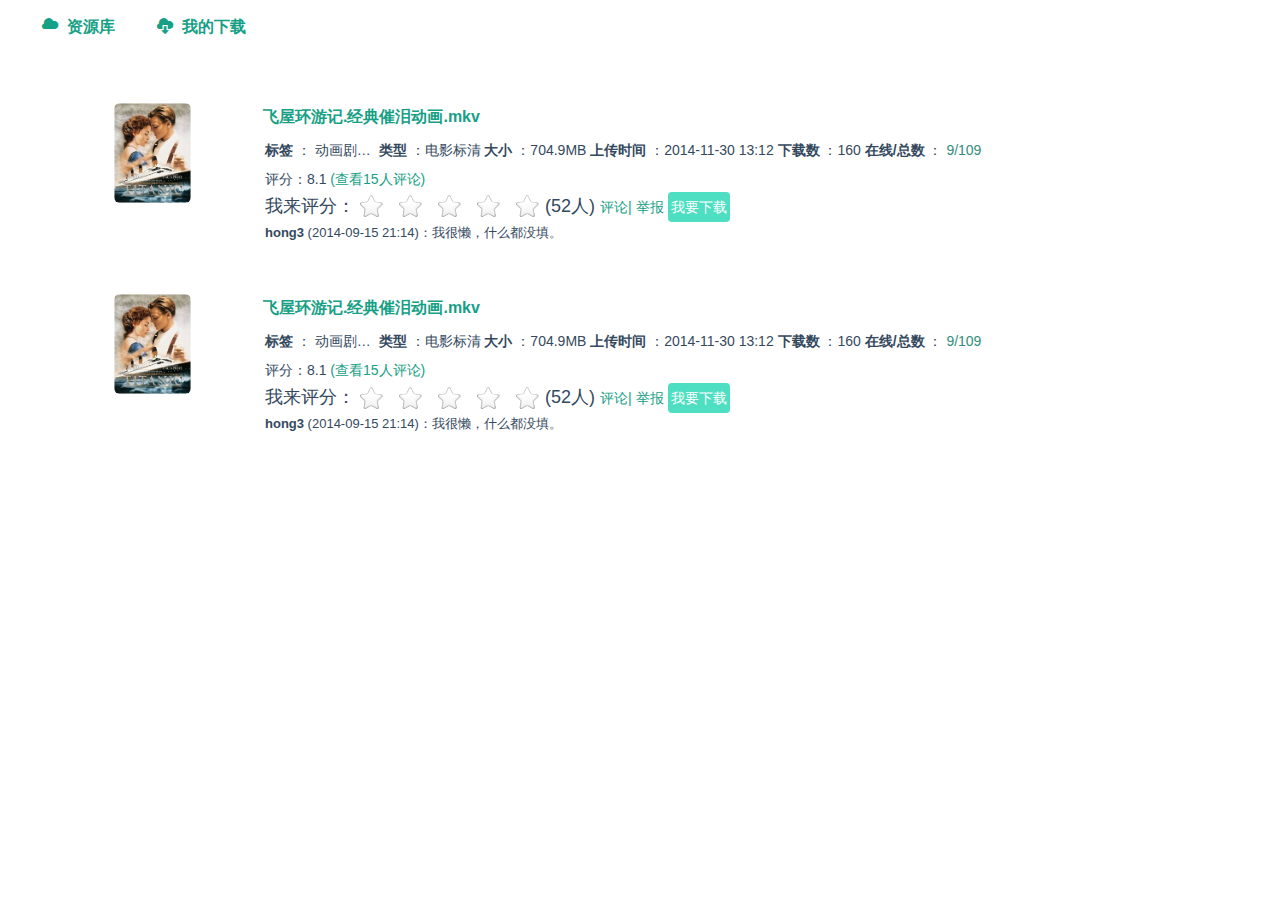
==== resource-list/index2.html @ 31c2e3fd "add index2.html(download part)" ====
<!-- vim: set expandtab sw=2 ts=2 : -->
<!doctype html>
<html>
  <head>
    <meta http-equiv="Content-Type" content="text/html; charset=UTF-8">
    <meta charset="utf-8"><title>FBT</title>
    <meta name="viewport" content="width=device-width, initial-scale=1.0">
    <link href="Flat-UI-master/bootstrap/css/bootstrap.css" rel="stylesheet">
    <link href="Flat-UI-master/css/flat-ui.css" rel="stylesheet">
    <link href="fancytree/ui.fancytree.css" rel="stylesheet" type="text/css">
  </head>
  <body>
    <!-- Navbar -->
    <div class="collapse navbar-collapse">
      <ul class="nav navbar-nav home_nav">
        <li class="active">
          <a id="tab1" href="#resources" data-toggle="tab" class="clickable">
            <span class="glyphicon glyphicon-cloud">
            </span>
            &nbsp;资源库
          </a>
        </li>
        <li class="bigBottom">
          <a id="tab2" href="#myResources" data-toggle="tab" class="clickable">
            <span class="glyphicon glyphicon-cloud-download">
            </span>
            &nbsp;我的下载
            <span style="display:none;color: red;padding-left: 4px;font-size: 14px;font-weight: bold;"
            class="downloadHint">
              +1
            </span>
          </a>
        </li>
      </ul>
    </div>
    <!-- Resource List -->
    <div id="container_resources" style="padding-top: 50px;" class="container">
      <div class="row item" id="item2381657189m">
        <div class="col-xs-2">
          <img src="images/file_type/0.jpg" class="img-responsive center-block img-rounded"
          style="height:100px">
        </div>
        <div class="col-xs-9">
          <a href="http://www.douban.com/search?q=飞屋环游记.经典催泪动画" target="_blank"
          class="new_win">
            <h2 style="word-break: break-all;font-size: 16px;margin: 5px -2px;">
              飞屋环游记.经典催泪动画.mkv
            </h2>
          </a>
          <p style="margin: 0 0 5px;font-size: 14px;">
            <strong>
              标签
            </strong>
            ：
            <span style="display: inline-block;max-width: 60px;white-space: nowrap;overflow-x: hidden;text-overflow: ellipsis;position: relative;top: 7px;">
              动画剧情惊悚喜剧
            </span>
            <strong>
              类型
            </strong>
            ：电影标清
            <strong>
              大小
            </strong>
            ：704.9MB
            <strong>
              上传时间
            </strong>
            ：2014-11-30 13:12
            <strong>
              下载数
            </strong>
            ：160
            <strong>
              在线/总数
            </strong>
            ：
            <span id="online2381657189m" style="color:#328d7b">
              9/109
            </span>
          </p>
          <div class="score" style="font-size: 14px;">
            评分：8.1
            <a class="cursors" id="text_view_comments2381657189m" onclick="handleComment(2381657189,1,'m')">
              (查看15人评论)
            </a>
          </div>
          <div class="pzx star container_score" id="star_rate2381657189m" style="cursor: pointer; display:inline;">
            <span class="pstar" id="text_rate2381657189m">
              我来评分：
            </span>
            <!--<div class="text_score_value"style="display: none">0<div>-->
            <img alt="1" src="images/star-off.png" title="bad">
            &nbsp;
            <img alt="2" src="images/star-off.png" title="poor">
            &nbsp;
            <img alt="3" src="images/star-off.png" title="regular">
            &nbsp;
            <img alt="4" src="images/star-off.png" title="good">
            &nbsp;
            <img alt="5" src="images/star-off.png" title="gorgeous">
            <input name="score" type="hidden">
            <span class="pst">
              (52人)
            </span>
          </div>
          <div class="pzx" style="width: 13%;text-align: left;font-size: 14px; display:inline;">
            <a class="cursors"> 评论| </a>
            <a class="cursors"> 举报 </a>
          </div>
          <div style="font-size: 14px;display: inline-block;background:#4edec1;padding: 3px;border-radius: 4px;">
            <a id="btn-download-me" style="color: white;" class="cursors" data="0" id="download_file_hash2381657189m">
              我要下载
            </a>
          </div>
          <div class="row" id="comment2381657189m" style="font-size: 13px;">
            <div class="col-xs-12">
              <strong>
                hong3
              </strong>
              (2014-09-15 21:14)：我很懒，什么都没填。
            </div>
          </div>
        </div>
      </div>
    </div>

    <!-- Download List-->
    <div id="container_download_resources" style="padding-top: 50px;" class="container">
      <div class="row item" id="item2381657189m">
        <div class="col-xs-2">
          <img src="images/file_type/0.jpg" class="img-responsive center-block img-rounded"
          style="height:100px">
        </div>
        <div class="col-xs-9">
          <a href="http://www.douban.com/search?q=飞屋环游记.经典催泪动画" target="_blank"
          class="new_win">
            <h2 style="word-break: break-all;font-size: 16px;margin: 5px -2px;">
              飞屋环游记.经典催泪动画.mkv
            </h2>
          </a>
          <p style="margin: 0 0 5px;font-size: 14px;">
            <strong>
              标签
            </strong>
            ：
            <span style="display: inline-block;max-width: 60px;white-space: nowrap;overflow-x: hidden;text-overflow: ellipsis;position: relative;top: 7px;">
              动画剧情惊悚喜剧
            </span>
            <strong>
              类型
            </strong>
            ：电影标清
            <strong>
              大小
            </strong>
            ：704.9MB
            <strong>
              上传时间
            </strong>
            ：2014-11-30 13:12
            <strong>
              下载数
            </strong>
            ：160
            <strong>
              在线/总数
            </strong>
            ：
            <span id="online2381657189m" style="color:#328d7b">
              9/109
            </span>
          </p>
          <div class="score" style="font-size: 14px;">
            评分：8.1
            <a class="cursors" id="text_view_comments2381657189m" onclick="handleComment(2381657189,1,'m')">
              (查看15人评论)
            </a>
          </div>
          <div class="pzx star container_score" id="star_rate2381657189m" style="cursor: pointer; display:inline;">
            <span class="pstar" id="text_rate2381657189m">
              我来评分：
            </span>
            <!--<div class="text_score_value"style="display: none">0<div>-->
            <img alt="1" src="images/star-off.png" title="bad">
            &nbsp;
            <img alt="2" src="images/star-off.png" title="poor">
            &nbsp;
            <img alt="3" src="images/star-off.png" title="regular">
            &nbsp;
            <img alt="4" src="images/star-off.png" title="good">
            &nbsp;
            <img alt="5" src="images/star-off.png" title="gorgeous">
            <input name="score" type="hidden">
            <span class="pst">
              (52人)
            </span>
          </div>
          <div class="pzx" style="width: 13%;text-align: left;font-size: 14px; display:inline;">
            <a class="cursors"> 评论| </a>
            <a class="cursors"> 举报 </a>
          </div>
          <div style="font-size: 14px;display: inline-block;background:#4edec1;padding: 3px;border-radius: 4px;">
            <a id="btn-download-me" style="color: white;" class="cursors" data="0" id="download_file_hash2381657189m">
              我要下载
            </a>
          </div>
          <div class="row" id="comment2381657189m" style="font-size: 13px;">
            <div class="col-xs-12">
              <strong>
                hong3
              </strong>
              (2014-09-15 21:14)：我很懒，什么都没填。
            </div>
          </div>
        </div>
      </div>
    </div>
    <!--====================================
      Custom Modal Dialog
      Folder Viewer
    ====================================-->
    <div class="modal fade" id="folderModal" tabindex="-1" role="dialog" aria-labelledby="myModalLabel"
    aria-hidden="true">
      <div class="modal-dialog">
        <div class="modal-content">
          <div class="modal-header">
            <button type="button" class="close" data-dismiss="modal" aria-hidden="true">&times;</button>
            <div class="row">
              <div class="col-xs-1" style="position: relative;top: 13px;left: 6px;">
                <img src="images/fbtLogo2.png" class="img-responsive" />
              </div>
              <h5>文件夹下载</h5>
            </div>
          </div>
          <div class="modal-body" style="padding-top: 0;">
            <div class="row" style="border-bottom: 1px solid #E5E5E5; padding: 10px;">
              <button type="button" class="btn btn-xs" id="btn-select-all" style="background: #4edec1; color: white;">全选</button>
              <button type="button" class="btn btn-xs" id="btn-deselect-all" style="background: #4edec1; color: white;">全不选</button>
            </div>
            <div class="row">
              <div id="folder-explorer">
              </div>
            </div>
          </div>
          <div class="modal-footer">
            <button type="button" class="btn btn-default" id="btn-cancel-download">取消下载</button>
            <button type="button" class="btn btn-primary" id="btn-download-selected-files">下载(20/27)</button>
          </div>
        </div>
      </div>
    </div>

    <!--====================================
      Custom Scripts
    ====================================-->
    <script src="js/jquery-1.11.min.js" type="text/javascript"></script>
    <script src="Flat-UI-master/js/bootstrap.min.js" type="text/javascript"></script>
    <script src="Flat-UI-master/js/jquery-ui-1.10.3.custom.min.js" type="text/javascript"></script>
    <script src="fancytree/jquery.fancytree.js" type="text/javascript"></script>
    <script src="js/myjs.js" type="text/javascript"></script>
  </body>
</html>
---- resource-list/Flat-UI-master/css/flat-ui.css ----
@font-face {
  font-family: 'Lato';
  src: url('../fonts/lato/lato-black.eot');
  src: url('../fonts/lato/lato-black.eot?#iefix') format('embedded-opentype'), url('../fonts/lato/lato-black.woff') format('woff'), url('../fonts/lato/lato-black.ttf') format('truetype'), url('../fonts/lato/lato-black.svg#latoblack') format('svg');
  font-weight: 900;
  font-style: normal;
}
@font-face {
  font-family: 'Lato';
  src: url('../fonts/lato/lato-bold.eot');
  src: url('../fonts/lato/lato-bold.eot?#iefix') format('embedded-opentype'), url('../fonts/lato/lato-bold.woff') format('woff'), url('../fonts/lato/lato-bold.ttf') format('truetype'), url('../fonts/lato/lato-bold.svg#latobold') format('svg');
  font-weight: bold;
  font-style: normal;
}
@font-face {
  font-family: 'Lato';
  src: url('../fonts/lato/lato-bolditalic.eot');
  src: url('../fonts/lato/lato-bolditalic.eot?#iefix') format('embedded-opentype'), url('../fonts/lato/lato-bolditalic.woff') format('woff'), url('../fonts/lato/lato-bolditalic.ttf') format('truetype'), url('../fonts/lato/lato-bolditalic.svg#latobold-italic') format('svg');
  font-weight: bold;
  font-style: italic;
}
@font-face {
  font-family: 'Lato';
  src: url('../fonts/lato/lato-italic.eot');
  src: url('../fonts/lato/lato-italic.eot?#iefix') format('embedded-opentype'), url('../fonts/lato/lato-italic.woff') format('woff'), url('../fonts/lato/lato-italic.ttf') format('truetype'), url('../fonts/lato/lato-italic.svg#latoitalic') format('svg');
  font-weight: normal;
  font-style: italic;
}
@font-face {
  font-family: 'Lato';
  src: url('../fonts/lato/lato-light.eot');
  src: url('../fonts/lato/lato-light.eot?#iefix') format('embedded-opentype'), url('../fonts/lato/lato-light.woff') format('woff'), url('../fonts/lato/lato-light.ttf') format('truetype'), url('../fonts/lato/lato-light.svg#latolight') format('svg');
  font-weight: 300;
  font-style: normal;
}
@font-face {
  font-family: 'Lato';
  src: url('../fonts/lato/lato-regular.eot');
  src: url('../fonts/lato/lato-regular.eot?#iefix') format('embedded-opentype'), url('../fonts/lato/lato-regular.woff') format('woff'), url('../fonts/lato/lato-regular.ttf') format('truetype'), url('../fonts/lato/lato-regular.svg#latoregular') format('svg');
  font-weight: normal;
  font-style: normal;
}
@font-face {
  font-family: "Flat-UI-Icons";
  src: url('../fonts/flat-ui-icons-regular.eot');
  src: url('../fonts/flat-ui-icons-regular.eot?#iefix') format('embedded-opentype'), url('../fonts/flat-ui-icons-regular.woff') format('woff'), url('../fonts/flat-ui-icons-regular.ttf') format('truetype'), url('../fonts/flat-ui-icons-regular.svg#flat-ui-icons-regular') format('svg');
  font-weight: normal;
  font-style: normal;
}
/* Use the following CSS code if you want to use data attributes for inserting your icons */
[data-icon]:before {
  font-family: 'Flat-UI-Icons';
  content: attr(data-icon);
  speak: none;
  font-weight: normal;
  font-variant: normal;
  text-transform: none;
  -webkit-font-smoothing: antialiased;
  -moz-osx-font-smoothing: grayscale;
}
/* Use the following CSS code if you want to have a class per icon */
/*
Instead of a list of all class selectors,
you can use the generic selector below, but it's slower:
[class*="fui-"] {
*/
.fui-arrow-right,
.fui-arrow-left,
.fui-cmd,
.fui-check-inverted,
.fui-heart,
.fui-location,
.fui-plus,
.fui-check,
.fui-cross,
.fui-list,
.fui-new,
.fui-video,
.fui-photo,
.fui-volume,
.fui-time,
.fui-eye,
.fui-chat,
.fui-search,
.fui-user,
.fui-mail,
.fui-lock,
.fui-gear,
.fui-radio-unchecked,
.fui-radio-checked,
.fui-checkbox-unchecked,
.fui-checkbox-checked,
.fui-calendar-solid,
.fui-pause,
.fui-play,
.fui-check-inverted-2 {
  display: inline-block;
  font-family: 'Flat-UI-Icons';
  speak: none;
  font-style: normal;
  font-weight: normal;
  font-variant: normal;
  text-transform: none;
  -webkit-font-smoothing: antialiased;
  -moz-osx-font-smoothing: grayscale;
}
.fui-arrow-right:before {
  content: "\e02c";
}
.fui-arrow-left:before {
  content: "\e02d";
}
.fui-cmd:before {
  content: "\e02f";
}
.fui-check-inverted:before {
  content: "\e006";
}
.fui-heart:before {
  content: "\e007";
}
.fui-location:before {
  content: "\e008";
}
.fui-plus:before {
  content: "\e009";
}
.fui-check:before {
  content: "\e00a";
}
.fui-cross:before {
  content: "\e00b";
}
.fui-list:before {
  content: "\e00c";
}
.fui-new:before {
  content: "\e00d";
}
.fui-video:before {
  content: "\e00e";
}
.fui-photo:before {
  content: "\e00f";
}
.fui-volume:before {
  content: "\e010";
}
.fui-time:before {
  content: "\e011";
}
.fui-eye:before {
  content: "\e012";
}
.fui-chat:before {
  content: "\e013";
}
.fui-search:before {
  content: "\e01c";
}
.fui-user:before {
  content: "\e01d";
}
.fui-mail:before {
  content: "\e01e";
}
.fui-lock:before {
  content: "\e01f";
}
.fui-gear:before {
  content: "\e024";
}
.fui-radio-unchecked:before {
  content: "\e02b";
}
.fui-radio-checked:before {
  content: "\e032";
}
.fui-checkbox-unchecked:before {
  content: "\e033";
}
.fui-checkbox-checked:before {
  content: "\e034";
}
.fui-calendar-solid:before {
  content: "\e022";
}
.fui-pause:before {
  content: "\e03b";
}
.fui-play:before {
  content: "\e03c";
}
.fui-check-inverted-2:before {
  content: "\e000";
}
.dropdown-arrow-inverse {
  border-bottom-color: #34495e !important;
  border-top-color: #34495e !important;
}
body {
  font-family: "Lato", Helvetica, Arial, sans-serif;
  font-size: 18px;
  line-height: 1.72222;
  color: #34495e;
  background-color: #ffffff;
}
a {
  color: #16a085;
  text-decoration: none;
  -webkit-transition: 0.25s;
  transition: 0.25s;
}
a:hover,
a:focus {
  color: #1abc9c;
  text-decoration: none;
}
a:focus {
  outline: none;
}
.img-rounded {
  border-radius: 6px;
}
.img-thumbnail {
  padding: 4px;
  line-height: 1.72222;
  background-color: #ffffff;
  border: 2px solid #bdc3c7;
  border-radius: 6px;
  -webkit-transition: all 0.25s ease-in-out;
  transition: all 0.25s ease-in-out;
  display: inline-block;
  max-width: 100%;
  height: auto;
}
.img-comment {
  font-size: 15px;
  line-height: 1.2;
  font-style: italic;
  margin: 24px 0;
}
h1,
h2,
h3,
h4,
h5,
h6,
.h1,
.h2,
.h3,
.h4,
.h5,
.h6 {
  font-family: inherit;
  font-weight: 700;
  line-height: 1.1;
  color: inherit;
}
h1 small,
h2 small,
h3 small,
h4 small,
h5 small,
h6 small,
.h1 small,
.h2 small,
.h3 small,
.h4 small,
.h5 small,
.h6 small {
  color: #e7e9ec;
}
h1,
h2,
h3 {
  margin-top: 30px;
  margin-bottom: 15px;
}
h4,
h5,
h6 {
  margin-top: 15px;
  margin-bottom: 15px;
}
h6 {
  font-weight: normal;
}
h1,
.h1 {
  font-size: 61px;
}
h2,
.h2 {
  font-size: 53px;
}
h3,
.h3 {
  font-size: 40px;
}
h4,
.h4 {
  font-size: 29px;
}
h5,
.h5 {
  font-size: 28px;
}
h6,
.h6 {
  font-size: 24px;
}
p {
  font-size: 18px;
  line-height: 1.72222;
  margin: 0 0 15px;
}
.lead {
  margin-bottom: 30px;
  font-size: 28px;
  line-height: 1.46428571;
  font-weight: 300;
}
@media (min-width: 768px) {
  .lead {
    font-size: 30.006px;
  }
}
small,
.small {
  font-size: 83%;
  line-height: 2.067;
}
.text-muted {
  color: #bdc3c7;
}
.text-inverse {
  color: #ffffff;
}
.text-primary {
  color: #1abc9c;
}
a.text-primary:hover {
  color: #15967d;
}
.text-warning {
  color: #f1c40f;
}
a.text-warning:hover {
  color: #c19d0c;
}
.text-danger {
  color: #e74c3c;
}
a.text-danger:hover {
  color: #b93d30;
}
.text-success {
  color: #2ecc71;
}
a.text-success:hover {
  color: #25a35a;
}
.text-info {
  color: #3498db;
}
a.text-info:hover {
  color: #2a7aaf;
}
.bg-primary {
  color: #ffffff;
  background-color: #34495e;
}
a.bg-primary:hover {
  background-color: #222f3d;
}
.bg-success {
  background-color: #dff0d8;
}
a.bg-success:hover {
  background-color: #c1e2b3;
}
.bg-info {
  background-color: #d9edf7;
}
a.bg-info:hover {
  background-color: #afd9ee;
}
.bg-warning {
  background-color: #fcf8e3;
}
a.bg-warning:hover {
  background-color: #f7ecb5;
}
.bg-danger {
  background-color: #f2dede;
}
a.bg-danger:hover {
  background-color: #e4b9b9;
}
.page-header {
  padding-bottom: 14px;
  margin: 60px 0 30px;
  border-bottom: 1px solid #e7e9ec;
}
ul,
ol {
  margin-bottom: 15px;
}
dl {
  margin-bottom: 30px;
}
dt,
dd {
  line-height: 1.72222;
}
@media (min-width: 768px) {
  .dl-horizontal dt {
    width: 160px;
  }
  .dl-horizontal dd {
    margin-left: 180px;
  }
}
abbr[title],
abbr[data-original-title] {
  border-bottom: 1px dotted #bdc3c7;
}
blockquote {
  border-left: 3px solid #e7e9ec;
  padding: 0 0 0 16px;
  margin: 0 0 30px;
}
blockquote p {
  font-size: 20px;
  line-height: 1.55;
  font-weight: normal;
  margin-bottom: .4em;
}
blockquote small,
blockquote .small {
  font-size: 18px;
  line-height: 1.72222;
  font-style: italic;
  color: inherit;
}
blockquote small:before,
blockquote .small:before {
  content: "";
}
blockquote.pull-right {
  padding-right: 16px;
  padding-left: 0;
  border-right: 3px solid #e7e9ec;
  border-left: 0;
}
blockquote.pull-right small:after {
  content: "";
}
address {
  margin-bottom: 30px;
  line-height: 1.72222;
}
code,
kbd,
pre,
samp {
  font-family: Monaco, Menlo, Consolas, "Courier New", monospace;
}
code {
  padding: 2px 6px;
  font-size: 85%;
  color: #c7254e;
  background-color: #f9f2f4;
  border-radius: 4px;
}
kbd {
  padding: 2px 6px;
  font-size: 85%;
  color: #ffffff;
  background-color: #34495e;
  border-radius: 4px;
  box-shadow: none;
}
pre {
  padding: 8px;
  margin: 0 0 15px;
  font-size: 13px;
  line-height: 1.72222;
  color: inherit;
  background-color: #ffffff;
  border: 2px solid #e7e9ec;
  border-radius: 6px;
  white-space: pre;
}
.pre-scrollable {
  max-height: 340px;
}
.thumbnail {
  display: block;
  padding: 4px;
  margin-bottom: 5px;
  line-height: 1.72222;
  background-color: #ffffff;
  border: 2px solid #bdc3c7;
  border-radius: 6px;
  -webkit-transition: all 0.25s ease-in-out;
  transition: all 0.25s ease-in-out;
}
.thumbnail > img,
.thumbnail a > img {
  display: block;
  max-width: 100%;
  height: auto;
  margin-left: auto;
  margin-right: auto;
}
a.thumbnail:hover,
a.thumbnail:focus,
a.thumbnail.active {
  border-color: #16a085;
}
.thumbnail .caption {
  padding: 9px;
  color: #34495e;
}
.btn {
  border: none;
  font-size: 15px;
  font-weight: normal;
  line-height: 1.4;
  border-radius: 4px;
  padding: 10px 15px;
  -webkit-font-smoothing: subpixel-antialiased;
  -webkit-transition: border .25s linear, color .25s linear, background-color .25s linear;
  transition: border .25s linear, color .25s linear, background-color .25s linear;
}
.btn:hover,
.btn:focus {
  outline: none;
  color: #ffffff;
}
.btn:active,
.btn.active {
  outline: none;
  -webkit-box-shadow: none;
  box-shadow: none;
}
.btn.disabled,
.btn[disabled],
fieldset[disabled] .btn {
  background-color: #bdc3c7;
  color: rgba(255, 255, 255, 0.75);
  opacity: 0.7;
  filter: alpha(opacity=70);
}
.btn > [class^="fui-"] {
  margin: 0 1px;
  position: relative;
  line-height: 1;
  top: 1px;
}
.btn-xs.btn > [class^="fui-"] {
  font-size: 11px;
  top: 0;
}
.btn-hg.btn > [class^="fui-"] {
  top: 2px;
}
.btn-default {
  color: #ffffff;
  background-color: #bdc3c7;
}
.btn-default:hover,
.btn-default:focus,
.btn-default:active,
.btn-default.active,
.open .dropdown-toggle.btn-default {
  color: #ffffff;
  background-color: #cacfd2;
  border-color: #cacfd2;
}
.btn-default:active,
.btn-default.active,
.open .dropdown-toggle.btn-default {
  background: #a1a6a9;
  border-color: #a1a6a9;
}
.btn-default.disabled,
.btn-default[disabled],
fieldset[disabled] .btn-default,
.btn-default.disabled:hover,
.btn-default[disabled]:hover,
fieldset[disabled] .btn-default:hover,
.btn-default.disabled:focus,
.btn-default[disabled]:focus,
fieldset[disabled] .btn-default:focus,
.btn-default.disabled:active,
.btn-default[disabled]:active,
fieldset[disabled] .btn-default:active,
.btn-default.disabled.active,
.btn-default[disabled].active,
fieldset[disabled] .btn-default.active {
  background-color: #bdc3c7;
  border-color: #bdc3c7;
}
.btn-primary {
  color: #ffffff;
  background-color: #1abc9c;
}
.btn-primary:hover,
.btn-primary:focus,
.btn-primary:active,
.btn-primary.active,
.open .dropdown-toggle.btn-primary {
  color: #ffffff;
  background-color: #48c9b0;
  border-color: #48c9b0;
}
.btn-primary:active,
.btn-primary.active,
.open .dropdown-toggle.btn-primary {
  background: #16a085;
  border-color: #16a085;
}
.btn-primary.disabled,
.btn-primary[disabled],
fieldset[disabled] .btn-primary,
.btn-primary.disabled:hover,
.btn-primary[disabled]:hover,
fieldset[disabled] .btn-primary:hover,
.btn-primary.disabled:focus,
.btn-primary[disabled]:focus,
fieldset[disabled] .btn-primary:focus,
.btn-primary.disabled:active,
.btn-primary[disabled]:active,
fieldset[disabled] .btn-primary:active,
.btn-primary.disabled.active,
.btn-primary[disabled].active,
fieldset[disabled] .btn-primary.active {
  background-color: #1abc9c;
  border-color: #1abc9c;
}
.btn-info {
  color: #ffffff;
  background-color: #3498db;
}
.btn-info:hover,
.btn-info:focus,
.btn-info:active,
.btn-info.active,
.open .dropdown-toggle.btn-info {
  color: #ffffff;
  background-color: #5dade2;
  border-color: #5dade2;
}
.btn-info:active,
.btn-info.active,
.open .dropdown-toggle.btn-info {
  background: #2c81ba;
  border-color: #2c81ba;
}
.btn-info.disabled,
.btn-info[disabled],
fieldset[disabled] .btn-info,
.btn-info.disabled:hover,
.btn-info[disabled]:hover,
fieldset[disabled] .btn-info:hover,
.btn-info.disabled:focus,
.btn-info[disabled]:focus,
fieldset[disabled] .btn-info:focus,
.btn-info.disabled:active,
.btn-info[disabled]:active,
fieldset[disabled] .btn-info:active,
.btn-info.disabled.active,
.btn-info[disabled].active,
fieldset[disabled] .btn-info.active {
  background-color: #3498db;
  border-color: #3498db;
}
.btn-danger {
  color: #ffffff;
  background-color: #e74c3c;
}
.btn-danger:hover,
.btn-danger:focus,
.btn-danger:active,
.btn-danger.active,
.open .dropdown-toggle.btn-danger {
  color: #ffffff;
  background-color: #ec7063;
  border-color: #ec7063;
}
.btn-danger:active,
.btn-danger.active,
.open .dropdown-toggle.btn-danger {
  background: #c44133;
  border-color: #c44133;
}
.btn-danger.disabled,
.btn-danger[disabled],
fieldset[disabled] .btn-danger,
.btn-danger.disabled:hover,
.btn-danger[disabled]:hover,
fieldset[disabled] .btn-danger:hover,
.btn-danger.disabled:focus,
.btn-danger[disabled]:focus,
fieldset[disabled] .btn-danger:focus,
.btn-danger.disabled:active,
.btn-danger[disabled]:active,
fieldset[disabled] .btn-danger:active,
.btn-danger.disabled.active,
.btn-danger[disabled].active,
fieldset[disabled] .btn-danger.active {
  background-color: #e74c3c;
  border-color: #e74c3c;
}
.btn-success {
  color: #ffffff;
  background-color: #2ecc71;
}
.btn-success:hover,
.btn-success:focus,
.btn-success:active,
.btn-success.active,
.open .dropdown-toggle.btn-success {
  color: #ffffff;
  background-color: #58d68d;
  border-color: #58d68d;
}
.btn-success:active,
.btn-success.active,
.open .dropdown-toggle.btn-success {
  background: #27ad60;
  border-color: #27ad60;
}
.btn-success.disabled,
.btn-success[disabled],
fieldset[disabled] .btn-success,
.btn-success.disabled:hover,
.btn-success[disabled]:hover,
fieldset[disabled] .btn-success:hover,
.btn-success.disabled:focus,
.btn-success[disabled]:focus,
fieldset[disabled] .btn-success:focus,
.btn-success.disabled:active,
.btn-success[disabled]:active,
fieldset[disabled] .btn-success:active,
.btn-success.disabled.active,
.btn-success[disabled].active,
fieldset[disabled] .btn-success.active {
  background-color: #2ecc71;
  border-color: #2ecc71;
}
.btn-warning {
  color: #ffffff;
  background-color: #f1c40f;
}
.btn-warning:hover,
.btn-warning:focus,
.btn-warning:active,
.btn-warning.active,
.open .dropdown-toggle.btn-warning {
  color: #ffffff;
  background-color: #f5d313;
  border-color: #f5d313;
}
.btn-warning:active,
.btn-warning.active,
.open .dropdown-toggle.btn-warning {
  background: #cda70d;
  border-color: #cda70d;
}
.btn-warning.disabled,
.btn-warning[disabled],
fieldset[disabled] .btn-warning,
.btn-warning.disabled:hover,
.btn-warning[disabled]:hover,
fieldset[disabled] .btn-warning:hover,
.btn-warning.disabled:focus,
.btn-warning[disabled]:focus,
fieldset[disabled] .btn-warning:focus,
.btn-warning.disabled:active,
.btn-warning[disabled]:active,
fieldset[disabled] .btn-warning:active,
.btn-warning.disabled.active,
.btn-warning[disabled].active,
fieldset[disabled] .btn-warning.active {
  background-color: #f1c40f;
  border-color: #f1c40f;
}
.btn-inverse {
  color: #ffffff;
  background-color: #34495e;
}
.btn-inverse:hover,
.btn-inverse:focus,
.btn-inverse:active,
.btn-inverse.active,
.open .dropdown-toggle.btn-inverse {
  color: #ffffff;
  background-color: #415b76;
  border-color: #415b76;
}
.btn-inverse:active,
.btn-inverse.active,
.open .dropdown-toggle.btn-inverse {
  background: #2c3e50;
  border-color: #2c3e50;
}
.btn-inverse.disabled,
.btn-inverse[disabled],
fieldset[disabled] .btn-inverse,
.btn-inverse.disabled:hover,
.btn-inverse[disabled]:hover,
fieldset[disabled] .btn-inverse:hover,
.btn-inverse.disabled:focus,
.btn-inverse[disabled]:focus,
fieldset[disabled] .btn-inverse:focus,
.btn-inverse.disabled:active,
.btn-inverse[disabled]:active,
fieldset[disabled] .btn-inverse:active,
.btn-inverse.disabled.active,
.btn-inverse[disabled].active,
fieldset[disabled] .btn-inverse.active {
  background-color: #34495e;
  border-color: #34495e;
}
.btn-embossed {
  -webkit-box-shadow: inset 0 -2px 0 rgba(0, 0, 0, 0.15);
  box-shadow: inset 0 -2px 0 rgba(0, 0, 0, 0.15);
}
.btn-embossed.active,
.btn-embossed:active {
  -webkit-box-shadow: inset 0 2px 0 rgba(0, 0, 0, 0.15);
  box-shadow: inset 0 2px 0 rgba(0, 0, 0, 0.15);
}
.btn-wide {
  min-width: 140px;
  padding-left: 30px;
  padding-right: 30px;
}
.btn-link {
  color: #16a085;
}
.btn-link:hover,
.btn-link:focus {
  color: #1abc9c;
  text-decoration: underline;
  background-color: transparent;
}
.btn-link[disabled]:hover,
fieldset[disabled] .btn-link:hover,
.btn-link[disabled]:focus,
fieldset[disabled] .btn-link:focus {
  color: #bdc3c7;
  text-decoration: none;
}
.btn-hg {
  padding: 13px 20px;
  font-size: 22px;
  line-height: 1.227;
  border-radius: 6px;
}
.btn-lg {
  padding: 10px 19px;
  font-size: 17px;
  line-height: 1.471;
  border-radius: 6px;
}
.btn-sm {
  padding: 9px 13px;
  font-size: 13px;
  line-height: 1.385;
  border-radius: 4px;
}
.btn-xs {
  padding: 6px 9px;
  font-size: 12px;
  line-height: 1.083;
  border-radius: 3px;
}
.btn-tip {
  font-weight: 300;
  padding-left: 10px;
  font-size: 92%;
}
.btn-block {
  white-space: normal;
}
.btn-default .caret {
  border-top-color: #ffffff;
}
.btn-primary .caret,
.btn-success .caret,
.btn-warning .caret,
.btn-danger .caret,
.btn-info .caret {
  border-top-color: #ffffff;
}
.dropup .btn-default .caret {
  border-bottom-color: #ffffff;
}
.dropup .btn-primary .caret,
.dropup .btn-success .caret,
.dropup .btn-warning .caret,
.dropup .btn-danger .caret,
.dropup .btn-info .caret {
  border-bottom-color: #ffffff;
}
.btn-group-xs > .btn {
  padding: 6px 9px;
  font-size: 12px;
  line-height: 1.083;
  border-radius: 3px;
}
.btn-group-sm > .btn {
  padding: 9px 13px;
  font-size: 13px;
  line-height: 1.385;
  border-radius: 4px;
}
.btn-group-lg > .btn {
  padding: 10px 19px;
  font-size: 17px;
  line-height: 1.471;
  border-radius: 6px;
}
.btn-group-gh > .btn {
  padding: 13px 20px;
  font-size: 22px;
  line-height: 1.227;
  border-radius: 6px;
}
.btn-group > .btn + .btn {
  margin-left: 0;
}
.btn-group > .btn + .dropdown-toggle {
  border-left: 2px solid rgba(52, 73, 94, 0.15);
  padding-left: 12px;
  padding-right: 12px;
}
.btn-group > .btn + .dropdown-toggle .caret {
  margin-left: 3px;
  margin-right: 3px;
}
.btn-group > .btn.btn-gh + .dropdown-toggle .caret {
  margin-left: 7px;
  margin-right: 7px;
}
.btn-group > .btn.btn-sm + .dropdown-toggle .caret {
  margin-left: 0;
  margin-right: 0;
}
.dropdown-toggle .caret {
  margin-left: 8px;
}
.btn-group > .btn,
.btn-group > .dropdown-menu,
.btn-group > .popover {
  font-weight: 400;
}
.btn-group:focus .dropdown-toggle {
  outline: none;
  -webkit-transition: 0.25s;
  transition: 0.25s;
}
.btn-group.open .dropdown-toggle {
  color: rgba(255, 255, 255, 0.75);
  -webkit-box-shadow: none;
  box-shadow: none;
}
.btn-toolbar .btn.active {
  color: #ffffff;
}
.btn-toolbar .btn > [class^="fui-"] {
  font-size: 16px;
  margin: 0 1px;
}
.caret {
  border-width: 8px 6px;
  border-bottom-color: #34495e;
  border-top-color: #34495e;
  border-style: solid;
  border-bottom-style: none;
  -webkit-transition: 0.25s;
  transition: 0.25s;
  -webkit-transform: scale(1.001);
  -ms-transform: scale(1.001);
  transform: scale(1.001);
}
.dropup .caret,
.dropup .btn-lg .caret,
.navbar-fixed-bottom .dropdown .caret {
  border-bottom-width: 8px;
}
.btn-lg .caret {
  border-top-width: 8px;
  border-right-width: 6px;
  border-left-width: 6px;
}
.select {
  display: inline-block;
  margin-bottom: 10px;
}
[class*="span"] > .select[class*="span"] {
  margin-left: 0;
}
.select[class*="span"] .btn {
  width: 100%;
}
.select.select-block {
  display: block;
  float: none;
  margin-left: 0;
  width: auto;
}
.select.select-block:before,
.select.select-block:after {
  content: " ";
  /* 1 */

  display: table;
  /* 2 */

}
.select.select-block:after {
  clear: both;
}
.select.select-block .btn {
  width: 100%;
}
.select.select-block .dropdown-menu {
  width: 100%;
}
.select .btn {
  width: 220px;
}
.select .btn.btn-hg .filter-option {
  left: 20px;
  right: 40px;
  top: 13px;
}
.select .btn.btn-hg .caret {
  right: 20px;
}
.select .btn.btn-lg .filter-option {
  left: 18px;
  right: 38px;
}
.select .btn.btn-sm .filter-option {
  left: 13px;
  right: 33px;
}
.select .btn.btn-sm .caret {
  right: 13px;
}
.select .btn.btn-xs .filter-option {
  left: 13px;
  right: 33px;
  top: 5px;
}
.select .btn.btn-xs .caret {
  right: 13px;
}
.select .btn .filter-option {
  height: 26px;
  left: 13px;
  overflow: hidden;
  position: absolute;
  right: 33px;
  text-align: left;
  top: 10px;
}
.select .btn .caret {
  position: absolute;
  right: 16px;
  top: 50%;
  margin-top: -3px;
}
.select .btn .dropdown-toggle {
  border-radius: 6px;
}
.select .btn .dropdown-menu {
  min-width: 100%;
}
.select .btn .dropdown-menu dt {
  cursor: default;
  display: block;
  padding: 3px 20px;
}
.select .btn .dropdown-menu li:not(.disabled) > a:hover small {
  color: rgba(255, 255, 255, 0.004);
}
.select .btn .dropdown-menu li > a {
  min-height: 20px;
}
.select .btn .dropdown-menu li > a.opt {
  padding-left: 35px;
}
.select .btn .dropdown-menu li small {
  padding-left: .5em;
}
.select .btn .dropdown-menu li > dt small {
  font-weight: normal;
}
.select .btn > .disabled,
.select .btn .dropdown-menu li.disabled > a {
  cursor: default;
}
.select .caret {
  border-bottom-color: #ffffff;
  border-top-color: #ffffff;
}
legend {
  display: block;
  width: 100%;
  padding: 0;
  margin-bottom: 15px;
  font-size: 24px;
  line-height: inherit;
  color: inherit;
  border-bottom: none;
}
textarea {
  font-size: 20px;
  line-height: 24px;
  padding: 5px 11px;
}
input[type="search"] {
  -webkit-appearance: none !important;
}
label {
  font-weight: normal;
  font-size: 15px;
  line-height: 2.4;
}
.form-control:-moz-placeholder {
  color: #b2bcc5;
}
.form-control::-moz-placeholder {
  color: #b2bcc5;
  opacity: 1;
}
.form-control:-ms-input-placeholder {
  color: #b2bcc5;
}
.form-control::-webkit-input-placeholder {
  color: #b2bcc5;
}
.form-control.placeholder {
  color: #b2bcc5;
}
.form-control {
  border: 2px solid #bdc3c7;
  color: #34495e;
  font-family: "Lato", Helvetica, Arial, sans-serif;
  font-size: 15px;
  line-height: 1.467;
  padding: 8px 12px;
  height: 42px;
  -webkit-appearance: none;
  border-radius: 6px;
  -webkit-box-shadow: none;
  box-shadow: none;
  -webkit-transition: border .25s linear, color .25s linear, background-color .25s linear;
  transition: border .25s linear, color .25s linear, background-color .25s linear;
}
.form-group.focus .form-control,
.form-control:focus {
  border-color: #1abc9c;
  outline: 0;
  -webkit-box-shadow: none;
  box-shadow: none;
}
.form-control[disabled],
.form-control[readonly],
fieldset[disabled] .form-control {
  background-color: #f4f6f6;
  border-color: #d5dbdb;
  color: #d5dbdb;
  cursor: default;
  opacity: 0.7;
  filter: alpha(opacity=70);
}
.form-control.flat {
  border-color: transparent;
}
.form-control.flat:hover {
  border-color: #bdc3c7;
}
.form-control.flat:focus {
  border-color: #1abc9c;
}
.input-sm {
  height: 35px;
  padding: 6px 10px;
  font-size: 13px;
  line-height: 1.462;
  border-radius: 6px;
}
select.input-sm {
  height: 35px;
  line-height: 35px;
}
textarea.input-sm,
select[multiple].input-sm {
  height: auto;
}
.input-lg {
  height: 45px;
  padding: 10px 15px;
  font-size: 17px;
  line-height: 1.235;
  border-radius: 6px;
}
select.input-lg {
  height: 45px;
  line-height: 45px;
}
textarea.input-lg,
select[multiple].input-lg {
  height: auto;
}
.input-hg {
  height: 53px;
  padding: 10px 16px;
  font-size: 22px;
  line-height: 1.318;
  border-radius: 6px;
}
select.input-hg {
  height: 53px;
  line-height: 53px;
}
textarea.input-hg,
select[multiple].input-hg {
  height: auto;
}
.has-warning .help-block,
.has-warning .control-label,
.has-warning .radio,
.has-warning .checkbox,
.has-warning .radio-inline,
.has-warning .checkbox-inline {
  color: #f1c40f;
}
.has-warning .form-control {
  color: #f1c40f;
  border-color: #f1c40f;
  -webkit-box-shadow: none;
  box-shadow: none;
}
.has-warning .form-control:-moz-placeholder {
  color: #f1c40f;
}
.has-warning .form-control::-moz-placeholder {
  color: #f1c40f;
  opacity: 1;
}
.has-warning .form-control:-ms-input-placeholder {
  color: #f1c40f;
}
.has-warning .form-control::-webkit-input-placeholder {
  color: #f1c40f;
}
.has-warning .form-control.placeholder {
  color: #f1c40f;
}
.has-warning .form-control:focus {
  border-color: #f1c40f;
  -webkit-box-shadow: none;
  box-shadow: none;
}
.has-warning .input-group-addon {
  color: #f1c40f;
  border-color: #f1c40f;
  background-color: #ffffff;
}
.has-error .help-block,
.has-error .control-label,
.has-error .radio,
.has-error .checkbox,
.has-error .radio-inline,
.has-error .checkbox-inline {
  color: #e74c3c;
}
.has-error .form-control {
  color: #e74c3c;
  border-color: #e74c3c;
  -webkit-box-shadow: none;
  box-shadow: none;
}
.has-error .form-control:-moz-placeholder {
  color: #e74c3c;
}
.has-error .form-control::-moz-placeholder {
  color: #e74c3c;
  opacity: 1;
}
.has-error .form-control:-ms-input-placeholder {
  color: #e74c3c;
}
.has-error .form-control::-webkit-input-placeholder {
  color: #e74c3c;
}
.has-error .form-control.placeholder {
  color: #e74c3c;
}
.has-error .form-control:focus {
  border-color: #e74c3c;
  -webkit-box-shadow: none;
  box-shadow: none;
}
.has-error .input-group-addon {
  color: #e74c3c;
  border-color: #e74c3c;
  background-color: #ffffff;
}
.has-success .help-block,
.has-success .control-label,
.has-success .radio,
.has-success .checkbox,
.has-success .radio-inline,
.has-success .checkbox-inline {
  color: #2ecc71;
}
.has-success .form-control {
  color: #2ecc71;
  border-color: #2ecc71;
  -webkit-box-shadow: none;
  box-shadow: none;
}
.has-success .form-control:-moz-placeholder {
  color: #2ecc71;
}
.has-success .form-control::-moz-placeholder {
  color: #2ecc71;
  opacity: 1;
}
.has-success .form-control:-ms-input-placeholder {
  color: #2ecc71;
}
.has-success .form-control::-webkit-input-placeholder {
  color: #2ecc71;
}
.has-success .form-control.placeholder {
  color: #2ecc71;
}
.has-success .form-control:focus {
  border-color: #2ecc71;
  -webkit-box-shadow: none;
  box-shadow: none;
}
.has-success .input-group-addon {
  color: #2ecc71;
  border-color: #2ecc71;
  background-color: #ffffff;
}
.help-block {
  font-size: 15px;
  margin-bottom: 5px;
  color: inherit;
}
.form-group {
  position: relative;
  margin-bottom: 20px;
}
.form-horizontal .control-label,
.form-horizontal .radio,
.form-horizontal .checkbox,
.form-horizontal .radio-inline,
.form-horizontal .checkbox-inline {
  margin-top: 0;
  margin-bottom: 0;
  padding-top: 6px;
}
.form-horizontal .form-group {
  margin-left: -15px;
  margin-right: -15px;
}
.form-horizontal .form-group:before,
.form-horizontal .form-group:after {
  content: " ";
  /* 1 */

  display: table;
  /* 2 */

}
.form-horizontal .form-group:after {
  clear: both;
}
.form-horizontal .form-control-static {
  padding-top: 6px;
}
.form-group {
  position: relative;
}
.form-control + .input-icon {
  position: absolute;
  top: 2px;
  right: 2px;
  line-height: 37px;
  vertical-align: middle;
  font-size: 20px;
  color: #b2bcc5;
  background-color: #ffffff;
  padding: 0 12px 0 0;
  border-radius: 6px;
}
.input-hg + .input-icon {
  line-height: 49px;
  padding: 0 16px 0 0;
}
.input-lg + .input-icon {
  line-height: 41px;
  padding: 0 15px 0 0;
}
.input-sm + .input-icon {
  font-size: 18px;
  line-height: 30px;
  padding: 0 10px 0 0;
}
.has-success .input-icon {
  color: #2ecc71;
}
.has-warning .input-icon {
  color: #f1c40f;
}
.has-error .input-icon {
  color: #e74c3c;
}
.form-control[disabled] + .input-icon,
.form-control[readonly] + .input-icon,
fieldset[disabled] .form-control + .input-icon,
.form-control.disabled + .input-icon {
  color: #d5dbdb;
  background-color: transparent;
  opacity: 0.7;
  filter: alpha(opacity=70);
}
.input-group-hg > .form-control,
.input-group-hg > .input-group-addon,
.input-group-hg > .input-group-btn > .btn {
  height: 53px;
  padding: 10px 16px;
  font-size: 22px;
  line-height: 1.318;
  border-radius: 6px;
}
select.input-group-hg > .form-control,
select.input-group-hg > .input-group-addon,
select.input-group-hg > .input-group-btn > .btn {
  height: 53px;
  line-height: 53px;
}
textarea.input-group-hg > .form-control,
textarea.input-group-hg > .input-group-addon,
textarea.input-group-hg > .input-group-btn > .btn,
select[multiple].input-group-hg > .form-control,
select[multiple].input-group-hg > .input-group-addon,
select[multiple].input-group-hg > .input-group-btn > .btn {
  height: auto;
}
.input-group-lg > .form-control,
.input-group-lg > .input-group-addon,
.input-group-lg > .input-group-btn > .btn {
  height: 45px;
  padding: 10px 15px;
  font-size: 17px;
  line-height: 1.235;
  border-radius: 6px;
}
select.input-group-lg > .form-control,
select.input-group-lg > .input-group-addon,
select.input-group-lg > .input-group-btn > .btn {
  height: 45px;
  line-height: 45px;
}
textarea.input-group-lg > .form-control,
textarea.input-group-lg > .input-group-addon,
textarea.input-group-lg > .input-group-btn > .btn,
select[multiple].input-group-lg > .form-control,
select[multiple].input-group-lg > .input-group-addon,
select[multiple].input-group-lg > .input-group-btn > .btn {
  height: auto;
}
.input-group-sm > .form-control,
.input-group-sm > .input-group-addon,
.input-group-sm > .input-group-btn > .btn {
  height: 35px;
  padding: 6px 10px;
  font-size: 13px;
  line-height: 1.462;
  border-radius: 6px;
}
select.input-group-sm > .form-control,
select.input-group-sm > .input-group-addon,
select.input-group-sm > .input-group-btn > .btn {
  height: 35px;
  line-height: 35px;
}
textarea.input-group-sm > .form-control,
textarea.input-group-sm > .input-group-addon,
textarea.input-group-sm > .input-group-btn > .btn,
select[multiple].input-group-sm > .form-control,
select[multiple].input-group-sm > .input-group-addon,
select[multiple].input-group-sm > .input-group-btn > .btn {
  height: auto;
}
.input-group-addon {
  padding: 10px 12px;
  font-size: 15px;
  color: #ffffff;
  text-align: center;
  background-color: #bdc3c7;
  border: 1px solid #bdc3c7;
  border-radius: 6px;
  -webkit-transition: border .25s linear, color .25s linear, background-color .25s linear;
  transition: border .25s linear, color .25s linear, background-color .25s linear;
}
.input-group-hg .input-group-addon,
.input-group-lg .input-group-addon,
.input-group-sm .input-group-addon {
  line-height: 1;
}
.input-group .form-control:first-child,
.input-group-addon:first-child,
.input-group-btn:first-child > .btn,
.input-group-btn:first-child > .dropdown-toggle,
.input-group-btn:last-child > .btn:not(:last-child):not(.dropdown-toggle) {
  border-bottom-right-radius: 0;
  border-top-right-radius: 0;
}
.input-group .form-control:last-child,
.input-group-addon:last-child,
.input-group-btn:last-child > .btn,
.input-group-btn:last-child > .dropdown-toggle,
.input-group-btn:first-child > .btn:not(:first-child) {
  border-bottom-left-radius: 0;
  border-top-left-radius: 0;
}
.form-group.focus .input-group-addon,
.input-group.focus .input-group-addon {
  background-color: #1abc9c;
  border-color: #1abc9c;
}
.form-group.focus .input-group-btn > .btn-default + .btn-default,
.input-group.focus .input-group-btn > .btn-default + .btn-default {
  border-left-color: #16a085;
}
.form-group.focus .input-group-btn .btn,
.input-group.focus .input-group-btn .btn {
  border-color: #1abc9c;
  background-color: #ffffff;
  color: #1abc9c;
}
.form-group.focus .input-group-btn .btn-default,
.input-group.focus .input-group-btn .btn-default {
  color: #ffffff;
  background-color: #1abc9c;
}
.form-group.focus .input-group-btn .btn-default:hover,
.input-group.focus .input-group-btn .btn-default:hover,
.form-group.focus .input-group-btn .btn-default:focus,
.input-group.focus .input-group-btn .btn-default:focus,
.form-group.focus .input-group-btn .btn-default:active,
.input-group.focus .input-group-btn .btn-default:active,
.form-group.focus .input-group-btn .btn-default.active,
.input-group.focus .input-group-btn .btn-default.active,
.open .dropdown-toggle.form-group.focus .input-group-btn .btn-default,
.open .dropdown-toggle.input-group.focus .input-group-btn .btn-default {
  color: #ffffff;
  background-color: #48c9b0;
  border-color: #48c9b0;
}
.form-group.focus .input-group-btn .btn-default:active,
.input-group.focus .input-group-btn .btn-default:active,
.form-group.focus .input-group-btn .btn-default.active,
.input-group.focus .input-group-btn .btn-default.active,
.open .dropdown-toggle.form-group.focus .input-group-btn .btn-default,
.open .dropdown-toggle.input-group.focus .input-group-btn .btn-default {
  background: #16a085;
  border-color: #16a085;
}
.form-group.focus .input-group-btn .btn-default.disabled,
.input-group.focus .input-group-btn .btn-default.disabled,
.form-group.focus .input-group-btn .btn-default[disabled],
.input-group.focus .input-group-btn .btn-default[disabled],
fieldset[disabled] .form-group.focus .input-group-btn .btn-default,
fieldset[disabled] .input-group.focus .input-group-btn .btn-default,
.form-group.focus .input-group-btn .btn-default.disabled:hover,
.input-group.focus .input-group-btn .btn-default.disabled:hover,
.form-group.focus .input-group-btn .btn-default[disabled]:hover,
.input-group.focus .input-group-btn .btn-default[disabled]:hover,
fieldset[disabled] .form-group.focus .input-group-btn .btn-default:hover,
fieldset[disabled] .input-group.focus .input-group-btn .btn-default:hover,
.form-group.focus .input-group-btn .btn-default.disabled:focus,
.input-group.focus .input-group-btn .btn-default.disabled:focus,
.form-group.focus .input-group-btn .btn-default[disabled]:focus,
.input-group.focus .input-group-btn .btn-default[disabled]:focus,
fieldset[disabled] .form-group.focus .input-group-btn .btn-default:focus,
fieldset[disabled] .input-group.focus .input-group-btn .btn-default:focus,
.form-group.focus .input-group-btn .btn-default.disabled:active,
.input-group.focus .input-group-btn .btn-default.disabled:active,
.form-group.focus .input-group-btn .btn-default[disabled]:active,
.input-group.focus .input-group-btn .btn-default[disabled]:active,
fieldset[disabled] .form-group.focus .input-group-btn .btn-default:active,
fieldset[disabled] .input-group.focus .input-group-btn .btn-default:active,
.form-group.focus .input-group-btn .btn-default.disabled.active,
.input-group.focus .input-group-btn .btn-default.disabled.active,
.form-group.focus .input-group-btn .btn-default[disabled].active,
.input-group.focus .input-group-btn .btn-default[disabled].active,
fieldset[disabled] .form-group.focus .input-group-btn .btn-default.active,
fieldset[disabled] .input-group.focus .input-group-btn .btn-default.active {
  background-color: #1abc9c;
  border-color: #1abc9c;
}
.input-group-btn .btn {
  background-color: #ffffff;
  border: 2px solid #bdc3c7;
  color: #bdc3c7;
  line-height: 18px;
}
.input-group-btn .btn-default {
  color: #ffffff;
  background-color: #bdc3c7;
}
.input-group-btn .btn-default:hover,
.input-group-btn .btn-default:focus,
.input-group-btn .btn-default:active,
.input-group-btn .btn-default.active,
.open .dropdown-toggle.input-group-btn .btn-default {
  color: #ffffff;
  background-color: #cacfd2;
  border-color: #cacfd2;
}
.input-group-btn .btn-default:active,
.input-group-btn .btn-default.active,
.open .dropdown-toggle.input-group-btn .btn-default {
  background: #a1a6a9;
  border-color: #a1a6a9;
}
.input-group-btn .btn-default.disabled,
.input-group-btn .btn-default[disabled],
fieldset[disabled] .input-group-btn .btn-default,
.input-group-btn .btn-default.disabled:hover,
.input-group-btn .btn-default[disabled]:hover,
fieldset[disabled] .input-group-btn .btn-default:hover,
.input-group-btn .btn-default.disabled:focus,
.input-group-btn .btn-default[disabled]:focus,
fieldset[disabled] .input-group-btn .btn-default:focus,
.input-group-btn .btn-default.disabled:active,
.input-group-btn .btn-default[disabled]:active,
fieldset[disabled] .input-group-btn .btn-default:active,
.input-group-btn .btn-default.disabled.active,
.input-group-btn .btn-default[disabled].active,
fieldset[disabled] .input-group-btn .btn-default.active {
  background-color: #bdc3c7;
  border-color: #bdc3c7;
}
.input-group-hg .input-group-btn .btn {
  line-height: 31px;
}
.input-group-lg .input-group-btn .btn {
  line-height: 21px;
}
.input-group-sm .input-group-btn .btn {
  line-height: 19px;
}
.input-group-btn:first-child > .btn {
  border-right-width: 0;
  margin-right: -2px;
}
.input-group-btn:last-child > .btn {
  border-left-width: 0;
  margin-left: -2px;
}
.input-group-btn > .btn-default + .btn-default {
  border-left: 2px solid #bdc3c7;
}
.input-group-btn > .btn:first-child + .btn .caret {
  margin-left: 0;
}
.input-group-rounded .input-group-btn + .form-control,
.input-group-rounded .input-group-btn:last-child .btn {
  border-bottom-right-radius: 20px;
  border-top-right-radius: 20px;
}
.input-group-hg.input-group-rounded .input-group-btn + .form-control,
.input-group-hg.input-group-rounded .input-group-btn:last-child .btn {
  border-bottom-right-radius: 27px;
  border-top-right-radius: 27px;
}
.input-group-lg.input-group-rounded .input-group-btn + .form-control,
.input-group-lg.input-group-rounded .input-group-btn:last-child .btn {
  border-bottom-right-radius: 25px;
  border-top-right-radius: 25px;
}
.input-group-rounded .form-control:first-child,
.input-group-rounded .input-group-btn:first-child .btn {
  border-bottom-left-radius: 20px;
  border-top-left-radius: 20px;
}
.input-group-hg.input-group-rounded .form-control:first-child,
.input-group-hg.input-group-rounded .input-group-btn:first-child .btn {
  border-bottom-left-radius: 27px;
  border-top-left-radius: 27px;
}
.input-group-lg.input-group-rounded .form-control:first-child,
.input-group-lg.input-group-rounded .input-group-btn:first-child .btn {
  border-bottom-left-radius: 25px;
  border-top-left-radius: 25px;
}
.input-group-rounded .input-group-btn + .form-control {
  padding-left: 0;
}
.checkbox,
.radio {
  margin-bottom: 12px;
  padding-left: 32px;
  position: relative;
  -webkit-transition: color 0.25s linear;
  transition: color 0.25s linear;
  font-size: 14px;
  line-height: 1.5;
}
.checkbox input,
.radio input {
  outline: none !important;
  display: none;
}
.checkbox .icons,
.radio .icons {
  color: #bdc3c7;
  display: block;
  height: 20px;
  left: 0;
  position: absolute;
  top: 0;
  width: 20px;
  text-align: center;
  line-height: 21px;
  font-size: 20px;
  cursor: pointer;
  -webkit-transition: color 0.25s linear;
  transition: color 0.25s linear;
}
.checkbox .icons .first-icon,
.radio .icons .first-icon,
.checkbox .icons .second-icon,
.radio .icons .second-icon {
  display: inline-table;
  position: absolute;
  left: 0;
  top: 0;
  background-color: transparent;
  margin: 0;
  opacity: 1;
  filter: alpha(opacity=100);
}
.checkbox .icons .second-icon,
.radio .icons .second-icon {
  opacity: 0;
  filter: alpha(opacity=0);
}
.checkbox:hover,
.radio:hover {
  -webkit-transition: color 0.25s linear;
  transition: color 0.25s linear;
}
.checkbox:hover .first-icon,
.radio:hover .first-icon {
  opacity: 0;
  filter: alpha(opacity=0);
}
.checkbox:hover .second-icon,
.radio:hover .second-icon {
  opacity: 1;
  filter: alpha(opacity=100);
}
.checkbox.checked,
.radio.checked {
  color: #1abc9c;
}
.checkbox.checked .first-icon,
.radio.checked .first-icon {
  opacity: 0;
  filter: alpha(opacity=0);
}
.checkbox.checked .second-icon,
.radio.checked .second-icon {
  opacity: 1;
  filter: alpha(opacity=100);
  color: #1abc9c;
  -webkit-transition: color 0.25s linear;
  transition: color 0.25s linear;
}
.checkbox.disabled,
.radio.disabled {
  cursor: default;
  color: #e6e8ea;
}
.checkbox.disabled .icons,
.radio.disabled .icons {
  color: #e6e8ea;
}
.checkbox.disabled .first-icon,
.radio.disabled .first-icon {
  opacity: 1;
  filter: alpha(opacity=100);
}
.checkbox.disabled .second-icon,
.radio.disabled .second-icon {
  opacity: 0;
  filter: alpha(opacity=0);
}
.checkbox.disabled.checked .icons,
.radio.disabled.checked .icons {
  color: #e6e8ea;
}
.checkbox.disabled.checked .first-icon,
.radio.disabled.checked .first-icon {
  opacity: 0;
  filter: alpha(opacity=0);
}
.checkbox.disabled.checked .second-icon,
.radio.disabled.checked .second-icon {
  opacity: 1;
  filter: alpha(opacity=100);
  color: #e6e8ea;
}
.checkbox.primary .icons,
.radio.primary .icons {
  color: #34495e;
}
.checkbox.primary.checked,
.radio.primary.checked {
  color: #1abc9c;
}
.checkbox.primary.checked .icons,
.radio.primary.checked .icons {
  color: #1abc9c;
}
.checkbox.primary.disabled,
.radio.primary.disabled {
  cursor: default;
  color: #bdc3c7;
}
.checkbox.primary.disabled .icons,
.radio.primary.disabled .icons {
  color: #bdc3c7;
}
.checkbox.primary.disabled.checked .icons,
.radio.primary.disabled.checked .icons {
  color: #bdc3c7;
}
.radio + .radio,
.checkbox + .checkbox {
  margin-top: 10px;
}
.navbar {
  font-size: 16px;
  min-height: 53px;
  margin-bottom: 30px;
  border: none;
  border-radius: 6px;
}
@media (min-width: 768px) {
  .navbar-header {
    float: left;
  }
}
.navbar-collapse {
  box-shadow: none;
  padding-right: 21px;
  padding-left: 21px;
}
@media (min-width: 768px) {
  .navbar-collapse .navbar-nav.navbar-left:first-child {
    margin-left: -21px;
  }
  .navbar-collapse .navbar-nav.navbar-left:first-child > li:first-child a {
    border-bottom-left-radius: 6px;
    border-top-left-radius: 6px;
  }
  .navbar-collapse .navbar-nav.navbar-right:last-child {
    margin-right: -21px;
  }
  .navbar > .container .navbar-collapse .navbar-nav.navbar-right:last-child {
    margin-right: -36px;
  }
  .navbar-collapse .navbar-nav.navbar-right:last-child > .dropdown:last-child > a {
    border-radius: 0 6px 6px 0;
  }
  .navbar-collapse .navbar-form.navbar-right:last-child {
    margin-right: -17px;
  }
  .navbar-fixed-top .navbar-collapse .navbar-form.navbar-right:last-child,
  .navbar-fixed-bottom .navbar-collapse .navbar-form.navbar-right:last-child {
    margin-right: 0;
  }
}
@media (max-width: 767px) {
  .navbar-collapse .navbar-nav.navbar-right:last-child {
    margin-bottom: 3px;
  }
}
.container > .navbar-header,
.container-fluid > .navbar-header,
.container > .navbar-collapse,
.container-fluid > .navbar-collapse {
  margin-right: -21px;
  margin-left: -21px;
}
@media (min-width: 768px) {
  .container > .navbar-header,
  .container-fluid > .navbar-header,
  .container > .navbar-collapse,
  .container-fluid > .navbar-collapse {
    margin-right: 0;
    margin-left: 0;
  }
}
.navbar-static-top {
  z-index: 1000;
  border-width: 0;
  border-radius: 0;
}
.navbar-fixed-top,
.navbar-fixed-bottom {
  z-index: 1030;
  border-radius: 0;
}
.navbar-fixed-top {
  border-width: 0;
}
.navbar-fixed-bottom {
  margin-bottom: 0;
  border-width: 0;
}
.navbar-brand {
  font-size: 24px;
  line-height: 1.042;
  font-weight: 700;
  padding: 14px 21px;
}
.navbar-brand > [class*="fui-"] {
  font-size: 19px;
  line-height: 1.263;
  vertical-align: top;
}
@media (min-width: 768px) {
  .navbar > .container .navbar-brand,
  .navbar > .container-fluid .navbar-brand {
    margin-left: -21px;
  }
}
.navbar-toggle {
  border: none;
  color: #34495e;
  margin: 0 0 0 21px;
  padding: 0 21px;
  height: 53px;
  line-height: 53px;
}
.navbar-toggle:before {
  color: #16a085;
  content: "\e00c";
  font-family: "Flat-UI-Icons";
  font-size: 22px;
  font-style: normal;
  font-weight: normal;
  -webkit-font-smoothing: antialiased;
  -webkit-transition: color 0.25s linear;
  transition: color 0.25s linear;
}
.navbar-toggle:hover,
.navbar-toggle:focus {
  outline: none;
}
.navbar-toggle:hover:before,
.navbar-toggle:focus:before {
  color: #1abc9c;
}
.navbar-toggle .icon-bar {
  display: none;
}
@media (min-width: 768px) {
  .navbar-toggle {
    display: none;
  }
}
.navbar-nav {
  margin: 0;
}
.navbar-nav > li > a {
  font-size: 16px;
  padding: 15px 21px;
  line-height: 23px;
  font-weight: 700;
}
.navbar-nav .dropdown-toggle .caret {
  border-top-color: #16a085;
  border-bottom-color: #16a085;
  border-width: 8px 6px 0;
  margin-left: 12px;
}
.navbar-nav > li > a:hover,
.navbar-nav > li > a:focus,
.navbar-nav .open > a:focus,
.navbar-nav .open > a:hover {
  background-color: transparent;
}
.navbar-nav > li > a:hover .caret,
.navbar-nav > li > a:focus .caret,
.navbar-nav .open > a:focus .caret,
.navbar-nav .open > a:hover .caret {
  border-top-color: #1abc9c;
  border-bottom-color: #1abc9c;
}
.navbar-nav [class^="fui-"] {
  line-height: 20px;
  position: relative;
  top: 1px;
}
.navbar-nav .visible-sm > [class^="fui-"],
.navbar-nav .visible-xs > [class^="fui-"] {
  margin-left: 12px;
}
@media (max-width: 767px) {
  .navbar-nav {
    margin: 0 -21px;
  }
  .navbar-nav .open .dropdown-menu > li > a,
  .navbar-nav .open .dropdown-menu .dropdown-header {
    padding: 7px 15px 7px 31px !important;
  }
  .navbar-nav .open .dropdown-menu > li > a {
    line-height: 23px;
  }
  .navbar-nav > li > a {
    padding-top: 7px;
    padding-bottom: 7px;
  }
}
.navbar-input {
  height: 35px;
  padding: 5px 10px;
  font-size: 13px;
  line-height: 1.4;
  border-radius: 6px;
}
select.navbar-input {
  height: 35px;
  line-height: 35px;
}
textarea.navbar-input,
select[multiple].navbar-input {
  height: auto;
}
.navbar-form {
  -webkit-box-shadow: none;
  box-shadow: none;
  margin-top: 0;
  margin-bottom: 0;
  padding-right: 19px;
  padding-left: 19px;
  padding-top: 9px;
  padding-bottom: 9px;
}
@media (max-width: 767px) {
  .navbar-form .form-group {
    margin-bottom: 5px;
  }
}
@media (max-width: 767px) {
  .navbar-form {
    margin: 3px -21px;
    width: auto;
  }
}
@media (min-width: 768px) {
  .navbar-nav + .navbar-form.navbar-left,
  .navbar-form.navbar-right:last-child {
    width: 260px;
  }
}
.navbar-form .form-control,
.navbar-form .input-group-addon,
.navbar-form .btn {
  height: 35px;
  padding: 5px 10px;
  font-size: 13px;
  line-height: 1.4;
  border-radius: 6px;
}
select.navbar-form .form-control,
select.navbar-form .input-group-addon,
select.navbar-form .btn {
  height: 35px;
  line-height: 35px;
}
textarea.navbar-form .form-control,
textarea.navbar-form .input-group-addon,
textarea.navbar-form .btn,
select[multiple].navbar-form .form-control,
select[multiple].navbar-form .input-group-addon,
select[multiple].navbar-form .btn {
  height: auto;
}
.navbar-form .input-group .form-control:first-child,
.navbar-form .input-group-addon:first-child,
.navbar-form .input-group-btn:first-child > .btn,
.navbar-form .input-group-btn:first-child > .dropdown-toggle,
.navbar-form .input-group-btn:last-child > .btn:not(:last-child):not(.dropdown-toggle) {
  border-bottom-right-radius: 0;
  border-top-right-radius: 0;
}
.navbar-form .input-group .form-control:last-child,
.navbar-form .input-group-addon:last-child,
.navbar-form .input-group-btn:last-child > .btn,
.navbar-form .input-group-btn:last-child > .dropdown-toggle,
.navbar-form .input-group-btn:first-child > .btn:not(:first-child) {
  border-bottom-left-radius: 0;
  border-top-left-radius: 0;
}
.navbar-form .form-control {
  font-size: 15px;
  border-radius: 5px;
  display: table-cell;
}
.navbar-form .form-group + .btn {
  font-size: 15px;
  border-radius: 5px;
  margin-left: 4px;
}
@media (max-width: 767px) {
  .navbar-form .form-group {
    margin-bottom: 0;
  }
  .navbar-form .form-group + .btn {
    margin-top: 9px;
    margin-left: 0;
  }
}
.navbar-nav > li > .dropdown-menu {
  min-width: 100%;
  border-radius: 4px;
}
@media (max-width: 767px) {
  .navbar-nav > li > .dropdown-menu {
    -webkit-transition: all 0s;
    transition: all 0s;
    display: none;
  }
}
@media (max-width: 767px) {
  .navbar-nav > li.open > .dropdown-menu {
    margin-top: 0 !important;
    display: block;
  }
}
.navbar-fixed-bottom .navbar-nav > li > .dropdown-menu {
  border-bottom-right-radius: 4px;
  border-bottom-left-radius: 4px;
}
.navbar-nav > .open > .dropdown-toggle,
.navbar-nav > .open > .dropdown-toggle:focus,
.navbar-nav > .open > .dropdown-toggle:hover {
  background-color: transparent;
}
.navbar-text {
  font-size: 16px;
  line-height: 1.438;
  color: #34495e;
  margin-top: 0;
  margin-bottom: 0;
  padding-top: 15px;
  padding-bottom: 15px;
}
@media (min-width: 768px) {
  .navbar-text {
    margin-left: 21px;
    margin-right: 21px;
  }
  .navbar-text.navbar-right:last-child {
    margin-right: 0;
  }
}
.navbar-btn {
  margin-top: 6px;
  margin-bottom: 6px;
}
.navbar-btn.btn-sm {
  margin-top: 9px;
  margin-bottom: 8px;
}
.navbar-btn.btn-xs {
  margin-top: 14px;
  margin-bottom: 14px;
}
.navbar-unread,
.navbar-new {
  font-family: "Lato", Helvetica, Arial, sans-serif;
  background-color: #1abc9c;
  border-radius: 50%;
  color: #ffffff;
  font-size: 0;
  font-weight: 700;
  height: 6px;
  line-height: 1;
  position: absolute;
  right: 12px;
  text-align: center;
  top: 35%;
  width: 6px;
  z-index: 10;
}
@media (max-width: 768px) {
  .navbar-unread,
  .navbar-new {
    position: static;
    float: right;
    margin: 0 0 0 10px;
  }
}
.active .navbar-unread,
.active .navbar-new {
  background-color: #ffffff;
  display: none;
}
.navbar-new {
  background-color: #e74c3c;
  font-size: 12px;
  height: 18px;
  line-height: 17px;
  margin: -6px -10px;
  min-width: 18px;
  padding: 0 1px;
  width: auto;
  -webkit-font-smoothing: subpixel-antialiased;
}
.navbar-default {
  background-color: #ecf0f1;
}
.navbar-default .navbar-brand {
  color: #34495e;
}
.navbar-default .navbar-brand:hover,
.navbar-default .navbar-brand:focus {
  color: #1abc9c;
  background-color: transparent;
}
.navbar-default .navbar-toggle:before {
  color: #34495e;
}
.navbar-default .navbar-toggle:hover,
.navbar-default .navbar-toggle:focus {
  background-color: transparent;
}
.navbar-default .navbar-toggle:hover:before,
.navbar-default .navbar-toggle:focus:before {
  color: #1abc9c;
}
.navbar-default .navbar-collapse,
.navbar-default .navbar-form {
  border-color: #e5e9ea;
  border-width: 2px;
}
.navbar-default .navbar-nav > li > a {
  color: #34495e;
}
.navbar-default .navbar-nav > li > a:hover,
.navbar-default .navbar-nav > li > a:focus {
  color: #1abc9c;
  background-color: transparent;
}
.navbar-default .navbar-nav > .active > a,
.navbar-default .navbar-nav > .active > a:hover,
.navbar-default .navbar-nav > .active > a:focus {
  color: #1abc9c;
  background-color: transparent;
}
.navbar-default .navbar-nav > .disabled > a,
.navbar-default .navbar-nav > .disabled > a:hover,
.navbar-default .navbar-nav > .disabled > a:focus {
  color: #cccccc;
  background-color: transparent;
}
.navbar-default .navbar-nav > .dropdown > a .caret {
  border-top-color: #34495e;
  border-bottom-color: #34495e;
}
.navbar-default .navbar-nav > .active > a .caret {
  border-top-color: #1abc9c;
  border-bottom-color: #1abc9c;
}
.navbar-default .navbar-nav > .dropdown > a:hover .caret,
.navbar-default .navbar-nav > .dropdown > a:focus .caret {
  border-top-color: #1abc9c;
  border-bottom-color: #1abc9c;
}
.navbar-default .navbar-nav > .open > a,
.navbar-default .navbar-nav > .open > a:hover,
.navbar-default .navbar-nav > .open > a:focus {
  background-color: transparent;
  color: #1abc9c;
}
.navbar-default .navbar-nav > .open > a .caret,
.navbar-default .navbar-nav > .open > a:hover .caret,
.navbar-default .navbar-nav > .open > a:focus .caret {
  border-top-color: #1abc9c;
  border-bottom-color: #1abc9c;
}
@media (max-width: 767px) {
  .navbar-default .navbar-nav .open .dropdown-menu > li > a {
    color: #34495e;
  }
  .navbar-default .navbar-nav .open .dropdown-menu > li > a:hover,
  .navbar-default .navbar-nav .open .dropdown-menu > li > a:focus {
    color: #1abc9c;
    background-color: transparent;
  }
  .navbar-default .navbar-nav .open .dropdown-menu > .active > a,
  .navbar-default .navbar-nav .open .dropdown-menu > .active > a:hover,
  .navbar-default .navbar-nav .open .dropdown-menu > .active > a:focus {
    color: #1abc9c;
    background-color: transparent;
  }
  .navbar-default .navbar-nav .open .dropdown-menu > .disabled > a,
  .navbar-default .navbar-nav .open .dropdown-menu > .disabled > a:hover,
  .navbar-default .navbar-nav .open .dropdown-menu > .disabled > a:focus {
    color: #cccccc;
    background-color: transparent;
  }
}
.navbar-default .navbar-form .form-control {
  border-color: transparent;
}
.navbar-default .navbar-form .form-control:-moz-placeholder {
  color: #aeb6bf;
}
.navbar-default .navbar-form .form-control::-moz-placeholder {
  color: #aeb6bf;
  opacity: 1;
}
.navbar-default .navbar-form .form-control:-ms-input-placeholder {
  color: #aeb6bf;
}
.navbar-default .navbar-form .form-control::-webkit-input-placeholder {
  color: #aeb6bf;
}
.navbar-default .navbar-form .form-control.placeholder {
  color: #aeb6bf;
}
.navbar-default .navbar-form .form-control:focus {
  border-color: #1abc9c;
  color: #1abc9c;
}
.navbar-default .navbar-form .input-group-btn .btn {
  border-color: transparent;
  color: #919ba4;
}
.navbar-default .navbar-form .input-group.focus .form-control,
.navbar-default .navbar-form .input-group.focus .input-group-btn .btn {
  border-color: #1abc9c;
  color: #1abc9c;
}
.navbar-default .navbar-text {
  color: #34495e;
}
.navbar-default .navbar-text a {
  color: #34495e;
}
.navbar-default .navbar-text a:hover,
.navbar-default .navbar-text a:focus {
  color: #1abc9c;
}
.navbar-inverse {
  background-color: #34495e;
}
.navbar-inverse .navbar-brand {
  color: #ffffff;
}
.navbar-inverse .navbar-brand:hover,
.navbar-inverse .navbar-brand:focus {
  color: #1abc9c;
  background-color: transparent;
}
.navbar-inverse .navbar-toggle:before {
  color: #ffffff;
}
.navbar-inverse .navbar-toggle:hover,
.navbar-inverse .navbar-toggle:focus {
  background-color: transparent;
}
.navbar-inverse .navbar-toggle:hover:before,
.navbar-inverse .navbar-toggle:focus:before {
  color: #1abc9c;
}
.navbar-inverse .navbar-collapse {
  border-color: #2f4154;
  border-width: 2px;
}
.navbar-inverse .navbar-nav > li > a {
  color: #ffffff;
}
.navbar-inverse .navbar-nav > li > a:hover,
.navbar-inverse .navbar-nav > li > a:focus {
  color: #1abc9c;
  background-color: transparent;
}
.navbar-inverse .navbar-nav > .active > a,
.navbar-inverse .navbar-nav > .active > a:hover,
.navbar-inverse .navbar-nav > .active > a:focus {
  color: #ffffff;
  background-color: #1abc9c;
}
.navbar-inverse .navbar-nav > .disabled > a,
.navbar-inverse .navbar-nav > .disabled > a:hover,
.navbar-inverse .navbar-nav > .disabled > a:focus {
  color: #444444;
  background-color: transparent;
}
.navbar-inverse .navbar-nav > .dropdown > a:hover .caret,
.navbar-inverse .navbar-nav > .dropdown > a:focus .caret {
  border-top-color: #1abc9c;
  border-bottom-color: #1abc9c;
}
.navbar-inverse .navbar-nav > .open > a,
.navbar-inverse .navbar-nav > .open > a:hover,
.navbar-inverse .navbar-nav > .open > a:focus {
  background-color: #1abc9c;
  color: #ffffff;
  border-left-color: transparent;
}
.navbar-inverse .navbar-nav > .open > a .caret,
.navbar-inverse .navbar-nav > .open > a:hover .caret,
.navbar-inverse .navbar-nav > .open > a:focus .caret {
  border-top-color: #ffffff;
  border-bottom-color: #ffffff;
}
.navbar-inverse .navbar-nav > .dropdown > a .caret {
  border-top-color: #4b6075;
  border-bottom-color: #4b6075;
}
.navbar-inverse .navbar-nav > .open > .dropdown-arrow {
  border-top-color: #34495e;
  border-bottom-color: #34495e;
}
.navbar-inverse .navbar-nav > .open > .dropdown-menu {
  background-color: #34495e;
  padding: 3px 4px;
}
.navbar-inverse .navbar-nav > .open > .dropdown-menu > li > a {
  color: #e1e4e7;
  border-radius: 4px;
  padding: 6px 9px;
}
.navbar-inverse .navbar-nav > .open > .dropdown-menu > li > a:hover,
.navbar-inverse .navbar-nav > .open > .dropdown-menu > li > a:focus {
  color: #ffffff;
  background-color: #1abc9c;
}
.navbar-inverse .navbar-nav > .open > .dropdown-menu > .divider {
  background-color: #2f4154;
  height: 2px;
  margin-left: -4px;
  margin-right: -4px;
}
@media (max-width: 767px) {
  .navbar-inverse .navbar-nav > li > a {
    border-left-width: 0;
  }
  .navbar-inverse .navbar-nav .open .dropdown-menu > li > a {
    color: #ffffff;
  }
  .navbar-inverse .navbar-nav .open .dropdown-menu > li > a:hover,
  .navbar-inverse .navbar-nav .open .dropdown-menu > li > a:focus {
    color: #1abc9c;
    background-color: transparent;
  }
  .navbar-inverse .navbar-nav .open .dropdown-menu > .active > a,
  .navbar-inverse .navbar-nav .open .dropdown-menu > .active > a:hover,
  .navbar-inverse .navbar-nav .open .dropdown-menu > .active > a:focus {
    color: #ffffff;
    background-color: #1abc9c;
  }
  .navbar-inverse .navbar-nav .open .dropdown-menu > .disabled > a,
  .navbar-inverse .navbar-nav .open .dropdown-menu > .disabled > a:hover,
  .navbar-inverse .navbar-nav .open .dropdown-menu > .disabled > a:focus {
    color: #444444;
    background-color: transparent;
  }
  .navbar-inverse .navbar-nav .dropdown-menu .divider {
    background-color: #2f4154;
  }
}
.navbar-inverse .navbar-form .form-control {
  color: #536a81;
  border-color: transparent;
  background-color: #293a4a;
}
.navbar-inverse .navbar-form .form-control:-moz-placeholder {
  color: #536a81;
}
.navbar-inverse .navbar-form .form-control::-moz-placeholder {
  color: #536a81;
  opacity: 1;
}
.navbar-inverse .navbar-form .form-control:-ms-input-placeholder {
  color: #536a81;
}
.navbar-inverse .navbar-form .form-control::-webkit-input-placeholder {
  color: #536a81;
}
.navbar-inverse .navbar-form .form-control.placeholder {
  color: #536a81;
}
.navbar-inverse .navbar-form .form-control:focus {
  border-color: #1abc9c;
  color: #1abc9c;
}
.navbar-inverse .navbar-form .btn {
  color: #ffffff;
  background-color: #1abc9c;
}
.navbar-inverse .navbar-form .btn:hover,
.navbar-inverse .navbar-form .btn:focus,
.navbar-inverse .navbar-form .btn:active,
.navbar-inverse .navbar-form .btn.active,
.open .dropdown-toggle.navbar-inverse .navbar-form .btn {
  color: #ffffff;
  background-color: #48c9b0;
  border-color: #48c9b0;
}
.navbar-inverse .navbar-form .btn:active,
.navbar-inverse .navbar-form .btn.active,
.open .dropdown-toggle.navbar-inverse .navbar-form .btn {
  background: #16a085;
  border-color: #16a085;
}
.navbar-inverse .navbar-form .btn.disabled,
.navbar-inverse .navbar-form .btn[disabled],
fieldset[disabled] .navbar-inverse .navbar-form .btn,
.navbar-inverse .navbar-form .btn.disabled:hover,
.navbar-inverse .navbar-form .btn[disabled]:hover,
fieldset[disabled] .navbar-inverse .navbar-form .btn:hover,
.navbar-inverse .navbar-form .btn.disabled:focus,
.navbar-inverse .navbar-form .btn[disabled]:focus,
fieldset[disabled] .navbar-inverse .navbar-form .btn:focus,
.navbar-inverse .navbar-form .btn.disabled:active,
.navbar-inverse .navbar-form .btn[disabled]:active,
fieldset[disabled] .navbar-inverse .navbar-form .btn:active,
.navbar-inverse .navbar-form .btn.disabled.active,
.navbar-inverse .navbar-form .btn[disabled].active,
fieldset[disabled] .navbar-inverse .navbar-form .btn.active {
  background-color: #1abc9c;
  border-color: #1abc9c;
}
.navbar-inverse .navbar-form .input-group-btn .btn {
  border-color: transparent;
  background-color: #293a4a;
  color: #526a82;
}
.navbar-inverse .navbar-form .input-group.focus .form-control,
.navbar-inverse .navbar-form .input-group.focus .input-group-btn .btn {
  border-color: #1abc9c;
  color: #1abc9c;
}
@media (max-width: 767px) {
  .navbar-inverse .navbar-form {
    border-color: #2f4154;
    border-width: 2px 0;
  }
}
.navbar-inverse .navbar-text {
  color: #ffffff;
}
.navbar-inverse .navbar-text a {
  color: #ffffff;
}
.navbar-inverse .navbar-text a:hover,
.navbar-inverse .navbar-text a:focus {
  color: #1abc9c;
}
.navbar-inverse .navbar-btn {
  color: #ffffff;
  background-color: #1abc9c;
}
.navbar-inverse .navbar-btn:hover,
.navbar-inverse .navbar-btn:focus,
.navbar-inverse .navbar-btn:active,
.navbar-inverse .navbar-btn.active,
.open .dropdown-toggle.navbar-inverse .navbar-btn {
  color: #ffffff;
  background-color: #48c9b0;
  border-color: #48c9b0;
}
.navbar-inverse .navbar-btn:active,
.navbar-inverse .navbar-btn.active,
.open .dropdown-toggle.navbar-inverse .navbar-btn {
  background: #16a085;
  border-color: #16a085;
}
.navbar-inverse .navbar-btn.disabled,
.navbar-inverse .navbar-btn[disabled],
fieldset[disabled] .navbar-inverse .navbar-btn,
.navbar-inverse .navbar-btn.disabled:hover,
.navbar-inverse .navbar-btn[disabled]:hover,
fieldset[disabled] .navbar-inverse .navbar-btn:hover,
.navbar-inverse .navbar-btn.disabled:focus,
.navbar-inverse .navbar-btn[disabled]:focus,
fieldset[disabled] .navbar-inverse .navbar-btn:focus,
.navbar-inverse .navbar-btn.disabled:active,
.navbar-inverse .navbar-btn[disabled]:active,
fieldset[disabled] .navbar-inverse .navbar-btn:active,
.navbar-inverse .navbar-btn.disabled.active,
.navbar-inverse .navbar-btn[disabled].active,
fieldset[disabled] .navbar-inverse .navbar-btn.active {
  background-color: #1abc9c;
  border-color: #1abc9c;
}
@media (min-width: 768px) {
  .navbar-embossed > .navbar-collapse {
    border-radius: 6px;
    -webkit-box-shadow: inset 0 -2px 0 rgba(0, 0, 0, 0.15);
    box-shadow: inset 0 -2px 0 rgba(0, 0, 0, 0.15);
  }
  .navbar-embossed.navbar-inverse .navbar-nav .active > a,
  .navbar-embossed.navbar-inverse .navbar-nav .open > a {
    -webkit-box-shadow: inset 0 -2px 0 rgba(0, 0, 0, 0.15);
    box-shadow: inset 0 -2px 0 rgba(0, 0, 0, 0.15);
  }
}
.navbar-lg {
  min-height: 76px;
}
.navbar-lg .navbar-brand {
  line-height: 1;
  padding-top: 26px;
  padding-bottom: 26px;
}
.navbar-lg .navbar-brand > [class*="fui-"] {
  font-size: 24px;
  line-height: 1;
}
.navbar-lg .navbar-nav > li > a {
  font-size: 15px;
  line-height: 1.6;
}
@media (min-width: 768px) {
  .navbar-lg .navbar-nav > li > a {
    padding-top: 26px;
    padding-bottom: 26px;
  }
}
.navbar-lg .navbar-toggle {
  height: 76px;
  line-height: 76px;
}
.navbar-lg .navbar-form {
  padding-top: 20.5px;
  padding-bottom: 20.5px;
}
.navbar-lg .navbar-text {
  padding-top: 26.5px;
  padding-bottom: 26.5px;
}
.navbar-lg .navbar-btn {
  margin-top: 17.5px;
  margin-bottom: 17.5px;
}
.navbar-lg .navbar-btn.btn-sm {
  margin-top: 20.5px;
  margin-bottom: 20.5px;
}
.navbar-lg .navbar-btn.btn-xs {
  margin-top: 25.5px;
  margin-bottom: 25.5px;
}
.tagsinput {
  background: white;
  border: 2px solid #1abc9c;
  border-radius: 6px;
  height: 100px;
  margin-bottom: 18px;
  padding: 6px 1px 1px 6px;
  overflow-y: auto;
  text-align: left;
}
.tagsinput .tag {
  border-radius: 4px;
  background-color: #1abc9c;
  color: #ffffff;
  font-size: 14px;
  cursor: pointer;
  display: inline-block;
  margin-right: 5px;
  margin-bottom: 5px;
  overflow: hidden;
  line-height: 15px;
  padding: 6px 13px 8px 19px;
  position: relative;
  vertical-align: middle;
  -webkit-transition: 0.25s linear;
  transition: 0.25s linear;
}
.tagsinput .tag:hover {
  background-color: #16a085;
  color: #ffffff;
  padding-left: 12px;
  padding-right: 20px;
}
.tagsinput .tag:hover .tagsinput-remove-link {
  color: #ffffff;
  opacity: 1;
  display: block\9;
}
.tagsinput input {
  background: transparent;
  border: none;
  color: #34495e;
  font-family: "Lato", Helvetica, Arial, sans-serif;
  font-size: 14px;
  margin: 0px;
  padding: 0 0 0 5px;
  outline: none !important;
  margin: 6px 5px 0 0;
  vertical-align: top;
  width: 12px;
}
.tagsinput-remove-link {
  bottom: 0;
  color: #ffffff;
  cursor: pointer;
  font-size: 12px;
  opacity: 0;
  padding: 7px 7px 5px 0;
  position: absolute;
  right: 0;
  text-align: right;
  text-decoration: none;
  top: 0;
  width: 100%;
  z-index: 2;
  display: none\9;
}
.tagsinput-remove-link:before {
  color: #ffffff;
  content: "\e00b";
  font-family: "Flat-UI-Icons";
}
.tagsinput-add-container {
  vertical-align: middle;
  display: inline-block;
}
.tagsinput-add {
  background-color: #d6dbdf;
  border-radius: 3px;
  color: #ffffff;
  cursor: pointer;
  display: inline-block;
  font-size: 14px;
  line-height: 1;
  margin-bottom: 5px;
  padding: 7px 9px;
  vertical-align: top;
  -webkit-transition: 0.25s linear;
  transition: 0.25s linear;
}
.tagsinput-add:hover {
  background-color: #1abc9c;
}
.tagsinput-add:before {
  content: "\e009";
  font-family: "Flat-UI-Icons";
}
.tags_clear {
  clear: both;
  width: 100%;
  height: 0px;
}
.not_valid {
  background: #fbd8db !important;
  color: #90111a !important;
  margin-left: 5px !important;
}
.twitter-typeahead {
  width: 100%;
}
.twitter-typeahead .tt-query,
.twitter-typeahead .tt-hint {
  border: 2px solid #bdc3c7;
  color: #34495e;
  font-family: "Lato", Helvetica, Arial, sans-serif;
  font-size: 15px;
  line-height: 1.467;
  padding: 8px 12px;
  height: 42px;
  -webkit-appearance: none;
  border-radius: 6px;
  -webkit-box-shadow: none;
  box-shadow: none;
  -webkit-transition: border .25s linear, color .25s linear, background-color .25s linear;
  transition: border .25s linear, color .25s linear, background-color .25s linear;
}
.twitter-typeahead .tt-query:-moz-placeholder,
.twitter-typeahead .tt-hint:-moz-placeholder {
  color: #b2bcc5;
}
.twitter-typeahead .tt-query::-moz-placeholder,
.twitter-typeahead .tt-hint::-moz-placeholder {
  color: #b2bcc5;
  opacity: 1;
}
.twitter-typeahead .tt-query:-ms-input-placeholder,
.twitter-typeahead .tt-hint:-ms-input-placeholder {
  color: #b2bcc5;
}
.twitter-typeahead .tt-query::-webkit-input-placeholder,
.twitter-typeahead .tt-hint::-webkit-input-placeholder {
  color: #b2bcc5;
}
.twitter-typeahead .tt-query.placeholder,
.twitter-typeahead .tt-hint.placeholder {
  color: #b2bcc5;
}
.form-group.focus .twitter-typeahead .tt-query,
.form-group.focus .twitter-typeahead .tt-hint,
.twitter-typeahead .tt-query:focus,
.twitter-typeahead .tt-hint:focus {
  border-color: #1abc9c;
  outline: 0;
  -webkit-box-shadow: none;
  box-shadow: none;
}
.twitter-typeahead .tt-query[disabled],
.twitter-typeahead .tt-hint[disabled],
.twitter-typeahead .tt-query[readonly],
.twitter-typeahead .tt-hint[readonly],
fieldset[disabled] .twitter-typeahead .tt-query,
fieldset[disabled] .twitter-typeahead .tt-hint {
  background-color: #f4f6f6;
  border-color: #d5dbdb;
  color: #d5dbdb;
  cursor: default;
  opacity: 0.7;
  filter: alpha(opacity=70);
}
.twitter-typeahead .tt-query.flat,
.twitter-typeahead .tt-hint.flat {
  border-color: transparent;
}
.twitter-typeahead .tt-query.flat:hover,
.twitter-typeahead .tt-hint.flat:hover {
  border-color: #bdc3c7;
}
.twitter-typeahead .tt-query.flat:focus,
.twitter-typeahead .tt-hint.flat:focus {
  border-color: #1abc9c;
}
.twitter-typeahead .tt-query + .input-icon,
.twitter-typeahead .tt-hint + .input-icon {
  position: absolute;
  top: 2px;
  right: 2px;
  line-height: 37px;
  vertical-align: middle;
  font-size: 20px;
  color: #b2bcc5;
  background-color: #ffffff;
  padding: 0 12px 0 0;
  border-radius: 6px;
}
.twitter-typeahead .tt-dropdown-menu {
  width: 100%;
  margin-top: 5px;
  border: 2px solid #1abc9c;
  padding: 5px 0;
  background-color: #ffffff;
  border-radius: 6px;
}
.twitter-typeahead .tt-suggestion p {
  padding: 6px 14px;
  font-size: 14px;
  line-height: 1.429;
  margin: 0;
}
.twitter-typeahead .tt-suggestion:first-child p,
.twitter-typeahead .tt-suggestion:last-child p {
  padding: 6px 14px;
}
.twitter-typeahead .tt-suggestion.tt-is-under-cursor {
  color: #fff;
  background-color: #16a085;
}
.progress {
  background: #ebedef;
  border-radius: 32px;
  height: 12px;
  -webkit-box-shadow: none;
  box-shadow: none;
}
.progress-bar {
  background: #1abc9c;
  line-height: 12px;
  -webkit-box-shadow: none;
  box-shadow: none;
}
.progress-bar-success {
  background-color: #2ecc71;
}
.progress-bar-warning {
  background-color: #f1c40f;
}
.progress-bar-danger {
  background-color: #e74c3c;
}
.progress-bar-info {
  background-color: #3498db;
}
.ui-slider {
  background: #ebedef;
  border-radius: 32px;
  height: 12px;
  -webkit-box-shadow: none;
  box-shadow: none;
  margin-bottom: 20px;
  position: relative;
  cursor: pointer;
}
.ui-slider-handle {
  background-color: #16a085;
  border-radius: 50%;
  cursor: pointer;
  height: 18px;
  position: absolute;
  width: 18px;
  z-index: 2;
  -webkit-transition: background 0.25s;
  transition: background 0.25s;
}
.ui-slider-handle:hover,
.ui-slider-handle:focus {
  background-color: #48c9b0;
  outline: none;
}
.ui-slider-handle:active {
  background-color: #16a085;
}
.ui-slider-range {
  background-color: #1abc9c;
  display: block;
  height: 100%;
  position: absolute;
  z-index: 1;
}
.ui-slider-segment {
  background-color: #d9dbdd;
  border-radius: 50%;
  height: 6px;
  width: 6px;
}
.ui-slider-value {
  float: right;
  font-size: 13px;
  margin-top: 12px;
}
.ui-slider-value.first {
  clear: left;
  float: left;
}
.ui-slider-horizontal .ui-slider-handle {
  margin-left: -9px;
  top: -3px;
}
.ui-slider-horizontal .ui-slider-handle[style*="100"] {
  margin-left: -15px;
}
.ui-slider-horizontal .ui-slider-range {
  border-radius: 30px 0 0 30px;
}
.ui-slider-horizontal .ui-slider-segment {
  float: left;
  margin: 3px -6px 0 0;
}
.ui-slider-vertical {
  width: 12px;
}
.ui-slider-vertical .ui-slider-handle {
  margin-left: -3px;
  margin-bottom: -11px;
  top: auto;
}
.ui-slider-vertical .ui-slider-range {
  width: 100%;
  bottom: 0;
  border-radius: 0 0 30px 30px;
}
.ui-slider-vertical .ui-slider-segment {
  position: absolute;
  right: 3px;
}
.pager {
  background-color: #34495e;
  border-radius: 6px;
  color: #ffffff;
  font-size: 16px;
  font-weight: 700;
  display: inline-block;
}
.pager li:first-child > a,
.pager li:first-child > span {
  border-left: none;
  border-radius: 6px 0 0 6px;
}
.pager li > a,
.pager li > span {
  background: none;
  border: none;
  border-left: 2px solid #2c3e50;
  color: #ffffff;
  padding: 9px 15px 10px;
  text-decoration: none;
  white-space: nowrap;
  border-radius: 0 6px 6px 0;
  line-height: 1.313;
}
.pager li > a:hover,
.pager li > span:hover,
.pager li > a:focus,
.pager li > span:focus {
  background-color: #2c3e50;
}
.pager li > a:active,
.pager li > span:active {
  background-color: #2c3e50;
}
.pager li > a [class*="fui-"] + span,
.pager li > span [class*="fui-"] + span {
  margin-left: 8px;
}
.pager li > a span + [class*="fui-"],
.pager li > span span + [class*="fui-"] {
  margin-left: 8px;
}
.pagination {
  position: relative;
}
.pagination ul {
  background: #d6dbdf;
  color: #ffffff;
  padding: 0;
  margin: 0;
  display: inline-block;
  border-radius: 6px;
}
.pagination ul li {
  display: inline-block;
  margin-right: -3px;
  vertical-align: middle;
}
.pagination ul li:first-child {
  border-radius: 6px 0 0 6px;
}
.pagination ul li:first-child.previous + li > a,
.pagination ul li:first-child.previous + li > span {
  border-left-width: 5px;
}
.pagination ul li:last-child {
  border-radius: 0 6px 6px 0;
  margin-right: 0;
}
.pagination ul li.previous > a,
.pagination ul li.next > a,
.pagination ul li.previous > span,
.pagination ul li.next > span {
  background: transparent;
  border: none;
  border-right: 2px solid #e4e7ea;
  font-size: 16px;
  margin: 0 9px 0 0;
  padding: 12px 17px;
  border-radius: 6px 0 0 6px;
}
.pagination ul li.previous > a,
.pagination ul li.next > a,
.pagination ul li.previous > span,
.pagination ul li.next > span,
.pagination ul li.previous > a:hover,
.pagination ul li.next > a:hover,
.pagination ul li.previous > span:hover,
.pagination ul li.next > span:hover,
.pagination ul li.previous > a:focus,
.pagination ul li.next > a:focus,
.pagination ul li.previous > span:focus,
.pagination ul li.next > span:focus {
  border-color: #e4e7ea !important;
}
@media (max-width: 480px) {
  .pagination ul li.previous > a,
  .pagination ul li.next > a,
  .pagination ul li.previous > span,
  .pagination ul li.next > span {
    margin-right: 0;
  }
}
.pagination ul li.next {
  margin-left: 9px;
}
.pagination ul li.next > a,
.pagination ul li.next > span {
  border-left: 2px solid #e4e7ea;
  border-right: none;
  margin: 0;
  border-radius: 0 6px 6px 0;
}
.pagination ul li.active > a,
.pagination ul li.active > span {
  background-color: #ffffff;
  border-color: #ffffff;
  border-width: 2px !important;
  color: #d6dbdf;
  margin: 10px 5px 9px;
}
.pagination ul li.active > a:hover,
.pagination ul li.active > span:hover,
.pagination ul li.active > a:focus,
.pagination ul li.active > span:focus {
  background-color: #ffffff;
  border-color: #ffffff;
  color: #d6dbdf;
}
.pagination ul li.active.previous,
.pagination ul li.active.next {
  border-color: #e4e7ea;
}
.pagination ul li.active.previous > a,
.pagination ul li.active.next > a,
.pagination ul li.active.previous > span,
.pagination ul li.active.next > span {
  margin: 0;
}
.pagination ul li.active.previous > a,
.pagination ul li.active.next > a,
.pagination ul li.active.previous > span,
.pagination ul li.active.next > span,
.pagination ul li.active.previous > a:hover,
.pagination ul li.active.next > a:hover,
.pagination ul li.active.previous > span:hover,
.pagination ul li.active.next > span:hover,
.pagination ul li.active.previous > a:focus,
.pagination ul li.active.next > a:focus,
.pagination ul li.active.previous > span:focus,
.pagination ul li.active.next > span:focus {
  background-color: #1abc9c;
  color: #ffffff;
}
.pagination ul li.active.previous {
  margin-right: 6px;
}
.pagination ul li > a,
.pagination ul li > span {
  display: inline-block;
  background: #ffffff;
  border: 5px solid #d6dbdf;
  color: #ffffff;
  font-size: 14px;
  line-height: 16px;
  margin: 7px 2px 6px;
  min-width: 0;
  min-height: 16px;
  padding: 0 4px;
  border-radius: 50px;
  -webkit-transition: background .2s ease-out, border-color 0s ease-out, color .2s ease-out;
  transition: background .2s ease-out, border-color 0s ease-out, color .2s ease-out;
}
.pagination ul li > a:hover,
.pagination ul li > span:hover,
.pagination ul li > a:focus,
.pagination ul li > span:focus {
  background-color: #1abc9c;
  border-color: #1abc9c;
  color: #ffffff;
  -webkit-transition: background .2s ease-out, border-color .2s ease-out, color .2s ease-out;
  transition: background .2s ease-out, border-color .2s ease-out, color .2s ease-out;
}
.pagination ul li > a:active,
.pagination ul li > span:active {
  background-color: #16a085;
  border-color: #16a085;
}
.pagination > .btn.previous,
.pagination > .btn.next {
  margin-right: 8px;
  font-size: 14px;
  line-height: 1.429;
  padding-left: 23px;
  padding-right: 23px;
}
.pagination > .btn.previous [class*="fui-"],
.pagination > .btn.next [class*="fui-"] {
  font-size: 16px;
  margin-left: -2px;
  margin-top: -2px;
}
.pagination > .btn.next {
  margin-left: 8px;
  margin-right: 0;
}
.pagination > .btn.next [class*="fui-"] {
  margin-right: -2px;
  margin-left: 4px;
}
.tooltip {
  font-size: 14px;
  line-height: 1.286;
}
.tooltip.in {
  opacity: 1;
}
.tooltip.top {
  padding-bottom: 9px;
}
.tooltip.top .tooltip-arrow {
  border-top-color: #34495e;
  border-width: 9px 9px 0;
  bottom: 0;
  margin-left: -9px;
}
.tooltip.right .tooltip-arrow {
  border-right-color: #34495e;
  border-width: 9px 9px 9px 0;
  margin-top: -9px;
  left: -3px;
}
.tooltip.bottom {
  padding-top: 8px;
}
.tooltip.bottom .tooltip-arrow {
  border-bottom-color: #34495e;
  border-width: 0 9px 9px;
  margin-left: -9px;
  top: -1px;
}
.tooltip.left .tooltip-arrow {
  border-left-color: #34495e;
  border-width: 9px 0 9px 9px;
  margin-top: -9px;
  right: -3px;
}
.tooltip-inner {
  background-color: #34495e;
  line-height: 1.286;
  padding: 12px 12px;
  text-align: center;
  width: 183px;
  border-radius: 6px;
}
.dropdown-menu {
  background-color: #f3f4f5;
  border: none;
  display: block;
  margin-top: 8px;
  opacity: 0;
  padding: 0;
  visibility: hidden;
  -webkit-box-shadow: none;
  box-shadow: none;
  -webkit-transition: 0.25s;
  transition: 0.25s;
}
.open > .dropdown-menu {
  margin-top: 18px !important;
  opacity: 1;
  visibility: visible;
}
.dropdown-menu li:first-child dt + a {
  border-radius: 0;
}
.dropdown-menu li:first-child > a {
  border-radius: 6px 6px 0 0;
  padding-top: 8px;
}
.dropdown-menu li:last-child > a {
  border-radius: 0 0 6px 6px;
  padding-bottom: 10px;
}
.dropdown-menu li.active > a,
.dropdown-menu li.selected > a,
.dropdown-menu li.active > a.highlighted,
.dropdown-menu li.selected > a.highlighted {
  background: #1abc9c;
  color: #ffffff;
}
.dropdown-menu li.active > a:hover,
.dropdown-menu li.selected > a:hover,
.dropdown-menu li.active > a.highlighted:hover,
.dropdown-menu li.selected > a.highlighted:hover,
.dropdown-menu li.active > a:focus,
.dropdown-menu li.selected > a:focus,
.dropdown-menu li.active > a.highlighted:focus,
.dropdown-menu li.selected > a.highlighted:focus {
  background: #16a085;
  color: #ffffff;
}
.dropdown-menu li > a {
  color: rgba(52, 73, 94, 0.75);
  padding: 6px 15px 8px;
  text-decoration: none;
  -webkit-transition: background-color 0.25s;
  transition: background-color 0.25s;
}
.dropdown-menu li > a:before,
.dropdown-menu li > a:after {
  content: " ";
  /* 1 */

  display: table;
  /* 2 */

}
.dropdown-menu li > a:after {
  clear: both;
}
.dropdown-menu li > a:hover,
.dropdown-menu li > a:active,
.dropdown-menu li > a:focus {
  background: #e1e4e7;
  color: inherit;
  outline: none;
}
.dropdown-menu li > a.highlighted {
  background: #c9cfd4;
  color: #ffffff;
}
.dropdown-menu li > a.highlighted:hover,
.dropdown-menu li > a.highlighted:focus {
  background: #bac1c8;
  color: #ffffff;
}
.dropdown-menu li > a:before {
  float: right;
  margin-top: 3px;
}
.dropdown-menu li dt {
  font-weight: 300;
  margin-bottom: 3px;
  margin-top: 12px;
  padding: 0 15px;
}
@media (max-width: 991px) {
  .dropdown-menu {
    border-radius: 0 0 6px 6px !important;
  }
}
.dropdown-menu .divider {
  margin-top: 3px;
  margin-bottom: 3px;
}
.dropup .dropdown-menu,
.navbar-fixed-bottom .dropdown .dropdown-menu {
  margin-bottom: 8px;
}
.dropup .dropdown-arrow,
.navbar-fixed-bottom .dropdown .dropdown-arrow {
  border-bottom: none;
  border-top: 8px outset #f3f4f5;
  bottom: 100%;
  top: auto;
}
.navbar-fixed-bottom .nav > li > ul:before {
  border-bottom: none;
  border-top: 9px outset #34495e;
  bottom: 4px;
  top: auto;
}
.open.dropup > .dropdown-menu {
  margin-bottom: 18px;
}
.open.dropup > .dropdown-arrow {
  margin-bottom: 10px;
}
.open.dropup > .dropdown-arrow.dropdown-arrow-inverse {
  border-top-color: #34495e;
}
.open > .dropdown-arrow {
  margin-top: 11px;
  opacity: 1;
}
.dropdown-arrow {
  border-style: solid;
  border-width: 0 8px 7px;
  border-color: transparent transparent #f3f4f5 transparent;
  height: 0;
  margin-top: 0;
  opacity: 0;
  position: absolute;
  right: 19px;
  top: 100%;
  width: 0;
  z-index: 10;
  -webkit-transform: rotate(360deg);
  -webkit-transition: 0.25s;
  transition: 0.25s;
}
.dropdown-inverse {
  background-color: #34495e;
  color: #cccccc;
  padding: 4px 0 6px;
}
.dropdown-inverse li {
  margin: 0 4px -2px;
}
.dropdown-inverse li:first-child > a,
.dropdown-inverse li:last-child > a {
  border-radius: 2px;
  padding-bottom: 7px;
  padding-top: 5px;
}
.dropdown-inverse li:first-child dt + a,
.dropdown-inverse li:last-child dt + a {
  border-radius: 2px;
}
.dropdown-inverse li.active > a,
.dropdown-inverse li.selected > a {
  background: #1abc9c;
  color: #ffffff;
  position: relative;
  z-index: 1;
}
.dropdown-inverse li dt {
  padding-left: 11px;
  padding-right: 11px;
}
.dropdown-inverse li .divider {
  margin-left: 11px;
  margin-right: 11px;
}
.dropdown-inverse li > a {
  border-radius: 2px;
  color: #ffffff;
  padding: 5px 11px 7px;
}
.dropdown-inverse li > a:hover,
.dropdown-inverse li > a:active,
.dropdown-inverse li > a:focus {
  background: #2c3e50;
}
.dropdown-inverse li > a.highlighted {
  background: #526476;
}
.dropdown-inverse li > a.highlighted:hover,
.dropdown-inverse li > a.highlighted:focus {
  background: #677786;
}
.dropdown-inverse li .divider {
  background-color: #526476;
  border-bottom-color: #526476;
}
/* ============================================================
 * bootstrapSwitch v1.3 by Larentis Mattia @spiritualGuru
 * http://www.larentis.eu/switch/
 * ============================================================
 * Licensed under the Apache License, Version 2.0
 * http://www.apache.org/licenses/LICENSE-2.0
 * ============================================================ */
.has-switch {
  border-radius: 30px;
  display: inline-block;
  cursor: pointer;
  line-height: 1.72222;
  overflow: hidden;
  position: relative;
  text-align: left;
  width: 80px;
  -webkit-mask: url('../images/switch/mask.png') 0 0 no-repeat;
  mask: url('../images/switch/mask.png') 0 0 no-repeat;
  -webkit-user-select: none;
  -moz-user-select: none;
  -ms-user-select: none;
  -o-user-select: none;
  user-select: none;
}
.has-switch.deactivate {
  opacity: 0.5;
  filter: alpha(opacity=50);
  cursor: default !important;
}
.has-switch.deactivate label,
.has-switch.deactivate span {
  cursor: default !important;
}
.has-switch > div {
  width: 130px;
  position: relative;
  top: 0;
}
.has-switch > div.switch-animate {
  -webkit-transition: left 0.25s ease-out;
  transition: left 0.25s ease-out;
}
.has-switch > div.switch-off {
  left: -50px;
}
.has-switch > div.switch-off label {
  background-color: #7f8c9a;
  border-color: #bdc3c7;
  -webkit-box-shadow: -1px 0 0 rgba(255, 255, 255, 0.5);
  box-shadow: -1px 0 0 rgba(255, 255, 255, 0.5);
}
.has-switch > div.switch-on {
  left: 0;
}
.has-switch > div.switch-on label {
  background-color: #1abc9c;
}
.has-switch input[type=checkbox] {
  display: none;
}
.has-switch span {
  cursor: pointer;
  font-size: 15px;
  font-weight: 700;
  float: left;
  height: 29px;
  line-height: 19px;
  margin: 0;
  padding-bottom: 6px;
  padding-top: 5px;
  position: relative;
  text-align: center;
  width: 50%;
  z-index: 1;
  -webkit-transition: 0.25s ease-out;
  transition: 0.25s ease-out;
}
.has-switch span.switch-left {
  border-radius: 30px 0 0 30px;
  background-color: #34495e;
  color: #1abc9c;
  border-left: 1px solid transparent;
}
.has-switch span.switch-right {
  border-radius: 0 30px 30px 0;
  background-color: #bdc3c7;
  color: #ffffff;
  text-indent: 7px;
}
.has-switch span.switch-right [class*="fui-"] {
  text-indent: 0;
}
.has-switch label {
  border: 4px solid #34495e;
  border-radius: 50%;
  float: left;
  height: 29px;
  margin: 0 -15px;
  padding: 0;
  position: relative;
  vertical-align: middle;
  width: 29px;
  z-index: 100;
  -webkit-transition: 0.25s ease-out;
  transition: 0.25s ease-out;
}
.switch-square {
  border-radius: 6px;
  -webkit-mask: url('../images/switch/mask.png') 0 0 no-repeat;
  mask: url('../images/switch/mask.png') 0 0 no-repeat;
}
.switch-square > div.switch-off label {
  border-color: #7f8c9a;
  border-radius: 6px 0 0 6px;
}
.switch-square span.switch-left {
  border-radius: 6px 0 0 6px;
}
.switch-square span.switch-left [class*="fui-"] {
  text-indent: -10px;
}
.switch-square span.switch-right {
  border-radius: 0 6px 6px 0;
}
.switch-square span.switch-right [class*="fui-"] {
  text-indent: 5px;
}
.switch-square label {
  border-radius: 0 6px 6px 0;
  border-color: #1abc9c;
}
.share {
  background-color: #eff0f2;
  position: relative;
  border-radius: 6px;
}
.share:before {
  content: "";
  border-style: solid;
  border-width: 0 9px 9px 9px;
  border-color: transparent transparent #eff0f2 transparent;
  height: 0;
  position: absolute;
  left: 23px;
  top: -9px;
  width: 0;
  -webkit-transform: rotate(360deg);
}
.share ul {
  list-style-type: none;
  margin: 0;
  padding: 15px;
}
.share li {
  font-size: 15px;
  line-height: 1.4;
  padding-top: 11px;
}
.share li:before,
.share li:after {
  content: " ";
  /* 1 */

  display: table;
  /* 2 */

}
.share li:after {
  clear: both;
}
.share li:first-child {
  padding-top: 0;
}
.share .toggle {
  float: right;
  margin: 0;
}
.share .btn {
  border-radius: 0 0 6px 6px;
}
.share-label {
  float: left;
  font-size: 15px;
  line-height: 1.4;
  padding-top: 5px;
  width: 50%;
}
.pallete-item {
  width: 140px;
  float: left;
  margin: 0 0 20px 20px;
}
.palette {
  font-size: 14px;
  line-height: 1.214;
  color: #ffffff;
  margin: 0;
  padding: 15px;
  text-transform: uppercase;
}
.palette dt,
.palette dd {
  line-height: 1.429;
}
.palette dt {
  display: block;
  font-weight: bold;
  opacity: 0.8;
  filter: alpha(opacity=80);
}
.palette dd {
  font-weight: 300;
  margin-left: 0;
  opacity: 0.8;
  filter: alpha(opacity=80);
  -webkit-font-smoothing: subpixel-antialiased;
}
.palette-turquoise {
  background-color: #1abc9c;
}
.palette-green-sea {
  background-color: #16a085;
}
.palette-emerald {
  background-color: #2ecc71;
}
.palette-nephritis {
  background-color: #27ae60;
}
.palette-peter-river {
  background-color: #3498db;
}
.palette-belize-hole {
  background-color: #2980b9;
}
.palette-amethyst {
  background-color: #9b59b6;
}
.palette-wisteria {
  background-color: #8e44ad;
}
.palette-wet-asphalt {
  background-color: #34495e;
}
.palette-midnight-blue {
  background-color: #2c3e50;
}
.palette-sun-flower {
  background-color: #f1c40f;
}
.palette-orange {
  background-color: #f39c12;
}
.palette-carrot {
  background-color: #e67e22;
}
.palette-pumpkin {
  background-color: #d35400;
}
.palette-alizarin {
  background-color: #e74c3c;
}
.palette-pomegranate {
  background-color: #c0392b;
}
.palette-clouds {
  background-color: #ecf0f1;
}
.palette-silver {
  background-color: #bdc3c7;
}
.palette-concrete {
  background-color: #95a5a6;
}
.palette-asbestos {
  background-color: #7f8c8d;
}
.palette-clouds {
  color: #bdc3c7;
}
.palette-paragraph {
  color: #7f8c8d;
  font-size: 12px;
  line-height: 17px;
}
.palette-paragraph span {
  color: #bdc3c7;
}
.palette-headline {
  color: #7f8c8d;
  font-size: 13px;
  font-weight: 700;
  margin-top: -3px;
}
.tile {
  background-color: #eff0f2;
  border-radius: 6px;
  padding: 14px;
  position: relative;
  text-align: center;
}
.tile.tile-hot:before {
  background: url(../images/tile/ribbon.png) 0 0 no-repeat;
  background-size: 82px 82px;
  content: '';
  height: 82px;
  position: absolute;
  right: -4px;
  top: -4px;
  width: 82px;
}
.tile p {
  font-size: 15px;
  margin-bottom: 33px;
}
.tile-image {
  height: 100px;
  margin: 31px 0 27px;
  vertical-align: bottom;
}
.tile-image.big-illustration {
  height: 111px;
  margin-top: 20px;
  width: 112px;
}
.tile-title {
  font-size: 20px;
  margin: 0;
}
@media only screen and (-webkit-min-device-pixel-ratio: 2), only screen and (-webkit-min-device-pixel-ratio: 1.5), only screen and (-moz-min-device-pixel-ratio: 2), only screen and (-o-min-device-pixel-ratio: 3/2), only screen and (-o-min-device-pixel-ratio: 2/1), only screen and (-moz-min-device-pixel-ratio: 1.5), only screen and (min-device-pixel-ratio: 1.5), only screen and (min-device-pixel-ratio: 2) {
  .tile.tile-hot:before {
    background-image: url(../images/tile/ribbon-2x.png);
  }
}
.todo {
  color: #798795;
  margin-bottom: 20px;
  border-radius: 6px;
}
.todo ul {
  background-color: #2c3e50;
  margin: 0;
  padding: 0;
  list-style-type: none;
  border-radius: 0 0 6px 6px;
}
.todo li {
  background: #34495e url(../images/todo/todo.png) 92% center no-repeat;
  background-size: 20px 20px;
  cursor: pointer;
  font-size: 14px;
  line-height: 1.214;
  margin-top: 2px;
  padding: 18px 42px 21px 25px;
  position: relative;
  -webkit-transition: 0.25s;
  transition: 0.25s;
}
.todo li:first-child {
  margin-top: 0;
}
.todo li:last-child {
  border-radius: 0 0 6px 6px;
  padding-bottom: 21px;
}
.todo li.todo-done {
  background: transparent url(../images/todo/done.png) 92% center no-repeat;
  background-size: 20px 20px;
  color: #1abc9c;
}
.todo li.todo-done .todo-name {
  color: #1abc9c;
}
.todo-search {
  position: relative;
  background: #1abc9c;
  background-size: 16px 16px;
  border-radius: 6px 6px 0 0;
  color: #34495e;
  padding: 19px 25px 20px;
}
.todo-search:before {
  position: absolute;
  font-family: 'Flat-UI-Icons';
  content: "\e01c";
  font-size: 16px;
  line-height: 17px;
  display: inline-block;
  top: 50%;
  left: 92%;
  margin: -0.5em 0 0 -1em;
}
input.todo-search-field {
  background: none;
  border: none;
  color: #34495e;
  font-size: 19px;
  font-weight: 700;
  margin: 0;
  line-height: 23px;
  padding: 5px 0;
  text-indent: 0;
  -webkit-box-shadow: none;
  box-shadow: none;
}
input.todo-search-field:-moz-placeholder {
  color: #34495e;
}
input.todo-search-field::-moz-placeholder {
  color: #34495e;
  opacity: 1;
}
input.todo-search-field:-ms-input-placeholder {
  color: #34495e;
}
input.todo-search-field::-webkit-input-placeholder {
  color: #34495e;
}
input.todo-search-field.placeholder {
  color: #34495e;
}
.todo-icon {
  float: left;
  font-size: 24px;
  padding: 11px 22px 0 0;
}
.todo-content {
  padding-top: 1px;
  overflow: hidden;
}
.todo-name {
  color: #ffffff;
  font-size: 17px;
  margin: 1px 0 3px;
}
@media only screen and (-webkit-min-device-pixel-ratio: 2), only screen and (-webkit-min-device-pixel-ratio: 1.5), only screen and (-moz-min-device-pixel-ratio: 2), only screen and (-o-min-device-pixel-ratio: 3/2), only screen and (-o-min-device-pixel-ratio: 2/1), only screen and (-moz-min-device-pixel-ratio: 1.5), only screen and (min-device-pixel-ratio: 1.5), only screen and (min-device-pixel-ratio: 2) {
  .todo li {
    background-image: url(../images/todo/todo-2x.png);
  }
  .todo li.todo-done {
    background-image: url(../images/todo/done-2x.png);
  }
}
.video-js {
  background-color: transparent;
  margin-top: -95px;
  position: relative;
  padding: 0;
  font-size: 10px;
  vertical-align: middle;
  border-radius: 6px 6px 0 0;
  -webkit-backface-visibility: hidden;
  -moz-backface-visibility: hidden;
  -ms-backface-visibility: hidden;
  backface-visibility: hidden;
}
.video-js .vjs-tech {
  position: absolute;
  top: 0;
  left: 0;
  width: 100%;
  height: 100%;
  border-radius: 6px 6px 0 0;
}
.video-js:-moz-full-screen {
  position: absolute;
}
body.vjs-full-window {
  padding: 0;
  margin: 0;
  height: 100%;
  overflow-y: auto;
}
.video-js.vjs-fullscreen {
  position: fixed;
  overflow: hidden;
  z-index: 1000;
  left: 0;
  top: 0;
  bottom: 0;
  right: 0;
  width: 100% !important;
  height: 100% !important;
  _position: absolute;
}
.video-js:-webkit-full-screen {
  width: 100% !important;
  height: 100% !important;
}
.vjs-poster {
  margin: 0 auto;
  padding: 0;
  cursor: pointer;
  position: relative;
  width: 100%;
  max-height: 100%;
  border-radius: 6px 6px 0 0;
}
.video-js .vjs-text-track-display {
  text-align: center;
  position: absolute;
  bottom: 4em;
  left: 1em;
  right: 1em;
  font-family: "Lato", Helvetica, Arial, sans-serif;
}
.video-js .vjs-text-track {
  display: none;
  color: #ffffff;
  font-size: 1.4em;
  text-align: center;
  margin-bottom: .1em;
  background: #000;
  background: rgba(0, 0, 0, 0.5);
}
.video-js .vjs-subtitles {
  color: #fff;
}
.video-js .vjs-captions {
  color: #fc6;
}
.vjs-tt-cue {
  display: block;
}
.vjs-fade-in {
  visibility: visible !important;
  opacity: 1 !important;
  -webkit-transition: visibility 0s linear 0s, opacity .3s linear;
  transition: visibility 0s linear 0s, opacity .3s linear;
}
.vjs-fade-out {
  visibility: hidden !important;
  opacity: 0 !important;
  -webkit-transition: visibility 0s linear 1.5s, opacity 1.5s linear;
  transition: visibility 0s linear 1.5s, opacity 1.5s linear;
}
.vjs-control-bar {
  position: absolute;
  bottom: -47px;
  left: 0;
  right: 0;
  margin: 0;
  padding: 0;
  height: 47px;
  color: #ffffff;
  background: #273747;
  border-radius: 0 0 6px 6px;
}
.vjs-control-bar.vjs-fade-out {
  visibility: visible !important;
  opacity: 1 !important;
}
.vjs-control {
  background-position: center center;
  background-repeat: no-repeat;
  position: relative;
  float: left;
  text-align: center;
  margin: 0;
  padding: 0;
  height: 18px;
  width: 18px;
}
.vjs-control:focus {
  outline: 0;
}
.vjs-control div {
  background-position: center center;
  background-repeat: no-repeat;
}
.vjs-control-text {
  border: 0;
  clip: rect(0 0 0 0);
  height: 1px;
  margin: -1px;
  overflow: hidden;
  padding: 0;
  position: absolute;
  width: 1px;
}
.vjs-play-control {
  cursor: pointer !important;
  height: 47px;
  left: 0;
  position: absolute;
  top: 0;
  width: 58px;
}
.vjs-play-control div {
  position: relative;
  height: 47px;
}
.vjs-play-control div:before,
.vjs-play-control div:after {
  position: absolute;
  font-family: "Flat-UI-Icons";
  color: #1abc9c;
  font-size: 16px;
  top: 50%;
  left: 50%;
  margin: -0.55em 0 0 -0.5em;
  -webkit-transition: color .25s, opacity .25s;
  transition: color .25s, opacity .25s;
}
.vjs-play-control div:after {
  content: "\e03b";
}
.vjs-play-control div:before {
  content: "\e03c";
}
.vjs-paused .vjs-play-control:hover div:before {
  color: #16a085;
}
.vjs-paused .vjs-play-control div:after {
  opacity: 0;
  filter: alpha(opacity=0);
}
.vjs-paused .vjs-play-control div:before {
  opacity: 1;
  filter: alpha(opacity=100);
}
.vjs-playing .vjs-play-control:hover div:after {
  color: #16a085;
}
.vjs-playing .vjs-play-control div:after {
  opacity: 1;
  filter: alpha(opacity=100);
}
.vjs-playing .vjs-play-control div:before {
  opacity: 0;
  filter: alpha(opacity=0);
}
.vjs-rewind-control {
  width: 5em;
  cursor: pointer !important;
}
.vjs-rewind-control div {
  width: 19px;
  height: 16px;
  background: none transparent;
  margin: .5em auto 0;
}
.vjs-mute-control {
  background: url(../images/video/volume-full.png) center -48px no-repeat;
  background-size: 16px 64px;
  cursor: pointer !important;
  position: absolute;
  right: 51px;
  top: 14px;
}
.vjs-mute-control:hover div,
.vjs-mute-control:focus div {
  opacity: 0;
}
.vjs-mute-control.vjs-vol-0,
.vjs-mute-control.vjs-vol-0 div {
  background-image: url(../images/video/volume-off.png);
}
.vjs-mute-control div {
  background: #273747 url(../images/video/volume-full.png) no-repeat center 2px;
  background-size: 16px 64px;
  height: 18px;
  -webkit-transition: opacity 0.25s;
  transition: opacity 0.25s;
}
.vjs-volume-control,
.vjs-volume-level,
.vjs-volume-handle,
.vjs-volume-bar {
  display: none;
}
.vjs-progress-control {
  position: absolute;
  left: 60px;
  right: 180px;
  height: 12px;
  width: auto;
  top: 18px;
  background: #425669;
  border-radius: 32px;
}
.vjs-progress-holder {
  position: relative;
  cursor: pointer !important;
  padding: 0;
  margin: 0;
  height: 12px;
}
.vjs-play-progress,
.vjs-load-progress {
  position: absolute;
  display: block;
  height: 12px;
  margin: 0;
  padding: 0;
  left: 0;
  top: 0;
  border-radius: 32px;
}
.vjs-play-progress {
  background: #1abc9c;
  left: -1px;
}
.vjs-load-progress {
  background: #d6dbdf;
  border-radius: 32px 0 0 32px;
}
.vjs-load-progress[style*='100%'],
.vjs-load-progress[style*='99%'] {
  border-radius: 32px;
}
.vjs-seek-handle {
  background-color: #16a085;
  position: absolute;
  width: 18px;
  height: 18px;
  margin: -3px 0 0 1px;
  left: 0;
  top: 0;
  border-radius: 50%;
  -webkit-transition: background-color 0.25s;
  transition: background-color 0.25s;
}
.vjs-seek-handle[style*='95.'] {
  margin-left: 3px;
}
.vjs-seek-handle[style='left: 0%;'] {
  margin-left: -2px;
}
.vjs-seek-handle:hover,
.vjs-seek-handle:focus {
  background-color: #148d75;
}
.vjs-seek-handle:active {
  background-color: #117a65;
}
.vjs-time-controls {
  position: absolute;
  height: 20px;
  width: 50px;
  top: 16px;
  font: 300 13px "Lato", Helvetica, Arial, sans-serif;
}
.vjs-current-time {
  right: 128px;
  text-align: right;
}
.vjs-duration {
  color: #5d6d7e;
  right: 69px;
  text-align: left;
}
.vjs-remaining-time {
  display: none;
}
.vjs-time-divider {
  color: #5d6d7e;
  font-size: 14px;
  position: absolute;
  right: 121px;
  top: 15px;
}
.vjs-secondary-controls {
  float: right;
}
.vjs-fullscreen-control {
  background-image: url(../images/video/fullscreen.png);
  background-position: center -47px;
  background-size: 15px 64px;
  cursor: pointer !important;
  position: absolute;
  right: 17px;
  top: 13px;
}
.vjs-fullscreen-control:hover div,
.vjs-fullscreen-control:focus div {
  opacity: 0;
}
.vjs-fullscreen-control div {
  height: 18px;
  background: url(../images/video/fullscreen.png) no-repeat center 2px;
  background-size: 15px 64px;
  -webkit-transition: opacity 0.25s;
  transition: opacity 0.25s;
}
.vjs-menu-button {
  display: none !important;
}
@-webkit-keyframes sharp {
  0% {
    background: #e74c3c;
    border-radius: 10px;
    -webkit-transform: rotate(0deg);
    -ms-transform: rotate(0deg);
    transform: rotate(0deg);
  }
  50% {
    background: #ebedee;
    border-radius: 0;
    -webkit-transform: rotate(180deg);
    -ms-transform: rotate(180deg);
    transform: rotate(180deg);
  }
  100% {
    background: #e74c3c;
    border-radius: 10px;
    -webkit-transform: rotate(360deg);
    -ms-transform: rotate(360deg);
    transform: rotate(360deg);
  }
}
@-moz-keyframes sharp {
  0% {
    background: #e74c3c;
    border-radius: 10px;
    -webkit-transform: rotate(0deg);
    -ms-transform: rotate(0deg);
    transform: rotate(0deg);
  }
  50% {
    background: #ebedee;
    border-radius: 0;
    -webkit-transform: rotate(180deg);
    -ms-transform: rotate(180deg);
    transform: rotate(180deg);
  }
  100% {
    background: #e74c3c;
    border-radius: 10px;
    -webkit-transform: rotate(360deg);
    -ms-transform: rotate(360deg);
    transform: rotate(360deg);
  }
}
@-o-keyframes sharp {
  0% {
    background: #e74c3c;
    border-radius: 10px;
    -webkit-transform: rotate(0deg);
    -ms-transform: rotate(0deg);
    transform: rotate(0deg);
  }
  50% {
    background: #ebedee;
    border-radius: 0;
    -webkit-transform: rotate(180deg);
    -ms-transform: rotate(180deg);
    transform: rotate(180deg);
  }
  100% {
    background: #e74c3c;
    border-radius: 10px;
    -webkit-transform: rotate(360deg);
    -ms-transform: rotate(360deg);
    transform: rotate(360deg);
  }
}
@keyframes sharp {
  0% {
    background: #e74c3c;
    border-radius: 10px;
    -webkit-transform: rotate(0deg);
    -ms-transform: rotate(0deg);
    transform: rotate(0deg);
  }
  50% {
    background: #ebedee;
    border-radius: 0;
    -webkit-transform: rotate(180deg);
    -ms-transform: rotate(180deg);
    transform: rotate(180deg);
  }
  100% {
    background: #e74c3c;
    border-radius: 10px;
    -webkit-transform: rotate(360deg);
    -ms-transform: rotate(360deg);
    transform: rotate(360deg);
  }
}
.vjs-loading-spinner {
  background: #ebedee;
  display: none;
  height: 16px;
  left: 50%;
  margin: -8px 0 0 -8px;
  position: absolute;
  top: 50%;
  width: 16px;
  border-radius: 10px;
  -webkit-animation: sharp 2s ease infinite;
  animation: sharp 2s ease infinite;
}
.login {
  background: url(../images/login/imac.png) 0 0 no-repeat;
  background-size: 940px 778px;
  color: #ffffff;
  margin-bottom: 77px;
  padding: 38px 38px 267px;
  position: relative;
}
.login-screen {
  background-color: #1abc9c;
  min-height: 473px;
  padding: 123px 199px 33px 306px;
}
.login-icon {
  left: 200px;
  position: absolute;
  top: 160px;
  width: 96px;
}
.login-icon > img {
  display: block;
  margin-bottom: 6px;
  width: 100%;
}
.login-icon > h4 {
  font-size: 17px;
  font-weight: 300;
  line-height: 34px;
  opacity: 0.95;
  filter: alpha(opacity=95);
}
.login-icon > h4 small {
  color: inherit;
  display: block;
  font-size: inherit;
  font-weight: 700;
}
.login-form {
  background-color: #edeff1;
  padding: 24px 23px 20px;
  position: relative;
  border-radius: 6px;
}
.login-form:before {
  content: '';
  border-style: solid;
  border-width: 12px 12px 12px 0;
  border-color: transparent #edeff1 transparent transparent;
  height: 0;
  position: absolute;
  left: -12px;
  top: 35px;
  width: 0;
  -webkit-transform: rotate(360deg);
}
.login-form .control-group {
  margin-bottom: 6px;
  position: relative;
}
.login-form .login-field {
  border-color: transparent;
  font-size: 17px;
  text-indent: 3px;
}
.login-form .login-field:focus {
  border-color: #1abc9c;
}
.login-form .login-field:focus + .login-field-icon {
  color: #1abc9c;
}
.login-form .login-field-icon {
  color: #bfc9ca;
  font-size: 16px;
  position: absolute;
  right: 15px;
  top: 3px;
  -webkit-transition: 0.25s;
  transition: 0.25s;
}
.login-link {
  color: #bfc9ca;
  display: block;
  font-size: 13px;
  margin-top: 15px;
  text-align: center;
}
@media only screen and (-webkit-min-device-pixel-ratio: 2), only screen and (-webkit-min-device-pixel-ratio: 1.5), only screen and (-moz-min-device-pixel-ratio: 2), only screen and (-o-min-device-pixel-ratio: 3/2), only screen and (-o-min-device-pixel-ratio: 2/1), only screen and (-moz-min-device-pixel-ratio: 1.5), only screen and (min-device-pixel-ratio: 1.5), only screen and (min-device-pixel-ratio: 2) {
  .login {
    background-image: url(../images/login/imac-2x.png);
  }
}
footer {
  background-color: #edeff1;
  color: #bac1c8;
  font-size: 15px;
  padding: 0;
}
footer a {
  color: #9aa4af;
  font-weight: 700;
}
footer p {
  font-size: 15px;
  line-height: 20px;
  margin-bottom: 10px;
}
.footer-title {
  margin: 0 0 22px;
  padding-top: 21px;
  font-size: 24px;
  line-height: 40px;
}
.footer-brand {
  display: block;
  margin-bottom: 26px;
  width: 220px;
}
.footer-brand img {
  width: 216px;
}
.footer-banner {
  background-color: #1abc9c;
  color: #d1f2eb;
  margin-left: 42px;
  min-height: 316px;
  padding: 0 30px 30px;
}
.footer-banner .footer-title {
  color: #ffffff;
}
.footer-banner a {
  color: #b7f5e9;
  text-decoration: underline;
}
.footer-banner a:hover {
  text-decoration: none;
}
.footer-banner ul {
  list-style-type: none;
  margin: 0 0 26px;
  padding: 0;
}
.footer-banner ul li {
  border-top: 1px solid #1bc5a3;
  line-height: 19px;
  padding: 6px 0;
}
.footer-banner ul li:first-child {
  border-top: none;
  padding-top: 1px;
}
.last-col {
  overflow: hidden;
}
.ptn,
.pvn,
.pan {
  padding-top: 0;
}
.ptx,
.pvx,
.pax {
  padding-top: 3px;
}
.pts,
.pvs,
.pas {
  padding-top: 5px;
}
.ptm,
.pvm,
.pam {
  padding-top: 10px;
}
.ptl,
.pvl,
.pal {
  padding-top: 20px;
}
.prn,
.phn,
.pan {
  padding-right: 0;
}
.prx,
.phx,
.pax {
  padding-right: 3px;
}
.prs,
.phs,
.pas {
  padding-right: 5px;
}
.prm,
.phm,
.pam {
  padding-right: 10px;
}
.prl,
.phl,
.pal {
  padding-right: 20px;
}
.pbn,
.pvn,
.pan {
  padding-bottom: 0;
}
.pbx,
.pvx,
.pax {
  padding-bottom: 3px;
}
.pbs,
.pvs,
.pas {
  padding-bottom: 5px;
}
.pbm,
.pvm,
.pam {
  padding-bottom: 10px;
}
.pbl,
.pvl,
.pal {
  padding-bottom: 20px;
}
.pln,
.phn,
.pan {
  padding-left: 0;
}
.plx,
.phx,
.pax {
  padding-left: 3px;
}
.pls,
.phs,
.pas {
  padding-left: 5px;
}
.plm,
.phm,
.pam {
  padding-left: 10px;
}
.pll,
.phl,
.pal {
  padding-left: 20px;
}
.mtn,
.mvn,
.man {
  margin-top: 0px;
}
.mtx,
.mvx,
.max {
  margin-top: 3px;
}
.mts,
.mvs,
.mas {
  margin-top: 5px;
}
.mtm,
.mvm,
.mam {
  margin-top: 10px;
}
.mtl,
.mvl,
.mal {
  margin-top: 20px;
}
.mrn,
.mhn,
.man {
  margin-right: 0px;
}
.mrx,
.mhx,
.max {
  margin-right: 3px;
}
.mrs,
.mhs,
.mas {
  margin-right: 5px;
}
.mrm,
.mhm,
.mam {
  margin-right: 10px;
}
.mrl,
.mhl,
.mal {
  margin-right: 20px;
}
.mbn,
.mvn,
.man {
  margin-bottom: 0px;
}
.mbx,
.mvx,
.max {
  margin-bottom: 3px;
}
.mbs,
.mvs,
.mas {
  margin-bottom: 5px;
}
.mbm,
.mvm,
.mam {
  margin-bottom: 10px;
}
.mbl,
.mvl,
.mal {
  margin-bottom: 20px;
}
.mln,
.mhn,
.man {
  margin-left: 0px;
}
.mlx,
.mhx,
.max {
  margin-left: 3px;
}
.mls,
.mhs,
.mas {
  margin-left: 5px;
}
.mlm,
.mhm,
.mam {
  margin-left: 10px;
}
.mll,
.mhl,
.mal {
  margin-left: 20px;
}
---- resource-list/fancytree/ui.fancytree.css ----
/*!
 * Fancytree "win8" skin (highlighting the node span instead of title-only).
 *
 * DON'T EDIT THE CSS FILE DIRECTLY, since it is automatically generated from
 * the LESS templates.
 */
/*******************************************************************************
 * Common Styles for Fancytree Skins.
 *
 * This section is automatically generated from the `skin-common.less` template.
 ******************************************************************************/
/*------------------------------------------------------------------------------
 * Helpers
 *----------------------------------------------------------------------------*/
.ui-helper-hidden {
  display: none;
}
/*------------------------------------------------------------------------------
 * Container and UL / LI
 *----------------------------------------------------------------------------*/
ul.fancytree-container {
  font-family: tahoma, arial, helvetica;
  font-size: 10pt;
  white-space: nowrap;
  padding: 3px;
  margin: 0;
  background-color: white;
  /*border: 1px dotted gray; ZHANGYANG*/
  overflow: auto;
  min-height: 0%;
  position: relative;
  outline: none; /*ZHANGYANG remove border*/
}
ul.fancytree-container ul {
  padding: 0 0 0 16px;
  margin: 0;
}
ul.fancytree-container li {
  list-style-image: none;
  list-style-position: outside;
  list-style-type: none;
  -moz-background-clip: border;
  -moz-background-inline-policy: continuous;
  -moz-background-origin: padding;
  background-attachment: scroll;
  background-color: transparent;
  background-position: 0px 0px;
  background-repeat: repeat-y;
  background-image: none;
  margin: 0;
  padding: 1px 0 0 0;
}
ul.fancytree-container li.fancytree-lastsib {
  background-image: none;
}
ul.fancytree-no-connector > li {
  background-image: none;
}
.ui-fancytree-disabled ul.fancytree-container {
  opacity: 0.5;
  background-color: silver;
}
/*------------------------------------------------------------------------------
 * Common icon definitions
 *----------------------------------------------------------------------------*/
span.fancytree-empty,
span.fancytree-vline,
span.fancytree-expander,
span.fancytree-icon,
span.fancytree-checkbox,
span.fancytree-radio,
span.fancytree-drag-helper-img,
#fancytree-drop-marker {
  width: 16px;
  height: 16px;
  display: inline-block;
  vertical-align: top;
  background-repeat: no-repeat;
  background-position: left;
  background-image: url("icons.gif");
  background-position: 0px 0px;
}
span.fancytree-icon,
span.fancytree-checkbox,
span.fancytree-radio,
span.fancytree-custom-icon {
  margin-top: 1px;
}
/* Used by iconclass option */
span.fancytree-custom-icon {
  display: inline-block;
}
/* Used by 'icon' node option: */
img.fancytree-icon {
  width: 16px;
  height: 16px;
  margin-left: 3px;
  margin-top: 1px;
  vertical-align: top;
  border-style: none;
}
/*------------------------------------------------------------------------------
 * Expander icon
 *
 * Note: IE6 doesn't correctly evaluate multiples class names,
 *		 so we create combined class names that can be used in the CSS.
 *
 * Prefix: fancytree-exp-
 * 1st character: 'e': expanded, 'c': collapsed, 'n': no children
 * 2nd character (optional): 'd': lazy (Delayed)
 * 3rd character (optional): 'l': Last sibling
 *----------------------------------------------------------------------------*/
span.fancytree-expander {
  cursor: pointer;
}
.fancytree-exp-n span.fancytree-expander,
.fancytree-exp-nl span.fancytree-expander {
  background-image: none;
  cursor: default;
}
.fancytree-exp-n span.fancytree-expander,
.fancytree-exp-n span.fancytree-expander:hover {
  background-position: 0px -64px;
}
.fancytree-exp-nl span.fancytree-expander,
.fancytree-exp-nl span.fancytree-expander:hover {
  background-position: -16px -64px;
}
.fancytree-exp-c span.fancytree-expander {
  background-position: 0px -80px;
}
.fancytree-exp-c span.fancytree-expander:hover {
  background-position: -16px -80px;
}
.fancytree-exp-cl span.fancytree-expander {
  background-position: 0px -96px;
}
.fancytree-exp-cl span.fancytree-expander:hover {
  background-position: -16px -96px;
}
.fancytree-exp-cd span.fancytree-expander {
  background-position: -64px -80px;
}
.fancytree-exp-cd span.fancytree-expander:hover {
  background-position: -80px -80px;
}
.fancytree-exp-cdl span.fancytree-expander {
  background-position: -64px -96px;
}
.fancytree-exp-cdl span.fancytree-expander:hover {
  background-position: -80px -96px;
}
.fancytree-exp-e span.fancytree-expander,
.fancytree-exp-ed span.fancytree-expander {
  background-position: -32px -80px;
}
.fancytree-exp-e span.fancytree-expander:hover,
.fancytree-exp-ed span.fancytree-expander:hover {
  background-position: -48px -80px;
}
.fancytree-exp-el span.fancytree-expander,
.fancytree-exp-edl span.fancytree-expander {
  background-position: -32px -96px;
}
.fancytree-exp-el span.fancytree-expander:hover,
.fancytree-exp-edl span.fancytree-expander:hover {
  background-position: -48px -96px;
}
/*------------------------------------------------------------------------------
 * Checkbox icon
 *----------------------------------------------------------------------------*/
span.fancytree-checkbox {
  margin-left: 3px;
  background-position: 0px -32px;
}
span.fancytree-checkbox:hover {
  background-position: -16px -32px;
}
.fancytree-partsel span.fancytree-checkbox {
  background-position: -64px -32px;
}
.fancytree-partsel span.fancytree-checkbox:hover {
  background-position: -80px -32px;
}
.fancytree-selected span.fancytree-checkbox {
  background-position: -32px -32px;
}
.fancytree-selected span.fancytree-checkbox:hover {
  background-position: -48px -32px;
}
.fancytree-unselectable span.fancytree-checkbox,
.fancytree-unselectable span.fancytree-checkbox:hover {
  opacity: 0.4;
  filter: alpha(opacity=40);
  background-position: 0px -32px;
}
/*------------------------------------------------------------------------------
 * Radiobutton icon
 * This is a customization, that may be activated by overriding the 'checkbox'
 * class name as 'fancytree-radio' in the tree options.
 *----------------------------------------------------------------------------*/
.fancytree-radio span.fancytree-checkbox {
  background-position: 0px -48px;
}
.fancytree-radio span.fancytree-checkbox:hover {
  background-position: -16px -48px;
}
.fancytree-radio .fancytree-partsel span.fancytree-checkbox {
  background-position: -64px -48px;
}
.fancytree-radio .fancytree-partsel span.fancytree-checkbox:hover {
  background-position: -80px -48px;
}
.fancytree-radio .fancytree-selected span.fancytree-checkbox {
  background-position: -32px -48px;
}
.fancytree-radio .fancytree-selected span.fancytree-checkbox:hover {
  background-position: -48px -48px;
}
.fancytree-radio .fancytree-unselectable span.fancytree-checkbox,
.fancytree-radio .fancytree-unselectable span.fancytree-checkbox:hover {
  background-position: 0px -48px;
}
/*------------------------------------------------------------------------------
 * Node type icon
 * Note: IE6 doesn't correctly evaluate multiples class names,
 *		 so we create combined class names that can be used in the CSS.
 *
 * Prefix: fancytree-ico-
 * 1st character: 'e': expanded, 'c': collapsed
 * 2nd character (optional): 'f': folder
 *----------------------------------------------------------------------------*/
span.fancytree-icon {
  margin-left: 3px;
  background-position: 0px 0px;
}
/* Documents */
.fancytree-ico-c span.fancytree-icon:hover {
  background-position: -16px 0px;
}
.fancytree-has-children.fancytree-ico-c span.fancytree-icon {
  background-position: -32px 0px;
}
.fancytree-has-children.fancytree-ico-c span.fancytree-icon:hover {
  background-position: -48px 0px;
}
.fancytree-ico-e span.fancytree-icon {
  background-position: -64px 0px;
}
.fancytree-ico-e span.fancytree-icon:hover {
  background-position: -80px 0px;
}
/* Folders */
.fancytree-ico-cf span.fancytree-icon {
  background-position: 0px -16px;
}
.fancytree-ico-cf span.fancytree-icon:hover {
  background-position: -16px -16px;
}
.fancytree-has-children.fancytree-ico-cf span.fancytree-icon {
  background-position: -32px -16px;
}
.fancytree-has-children.fancytree-ico-cf span.fancytree-icon:hover {
  background-position: -48px -16px;
}
.fancytree-ico-ef span.fancytree-icon {
  background-position: -64px -16px;
}
.fancytree-ico-ef span.fancytree-icon:hover {
  background-position: -80px -16px;
}
.fancytree-loading span.fancytree-expander,
.fancytree-loading span.fancytree-expander:hover,
.fancytree-statusnode-wait span.fancytree-icon,
.fancytree-statusnode-wait span.fancytree-icon:hover {
  background-image: url('[data-uri]');
  background-position: 0px 0px;
}
/* Status node icons */
.fancytree-statusnode-error span.fancytree-icon,
.fancytree-statusnode-error span.fancytree-icon:hover {
  background-position: 0px -112px;
}
/*------------------------------------------------------------------------------
 * Node titles and highlighting
 *----------------------------------------------------------------------------*/
span.fancytree-node {
  /* See #117 */
  display: inherit;
  width: 100%;
}
span.fancytree-title {
  display: inline-block;
  padding-left: 3px;
  padding-right: 3px;
  color: black;
  vertical-align: top;
  margin: 0px;
  margin-left: 3px;
  cursor: pointer;
}
span.fancytree-node.fancytree-error span.fancytree-title {
  color: red;
}
/*------------------------------------------------------------------------------
 * Drag'n'drop support
 *----------------------------------------------------------------------------*/
div.fancytree-drag-helper a {
  border: 1px solid gray;
  background-color: white;
  padding-left: 5px;
  padding-right: 5px;
  opacity: 0.8;
}
div.fancytree-drag-helper.fancytree-drop-reject {
  border-color: red;
}
div.fancytree-drop-accept span.fancytree-drag-helper-img {
  background-position: -32px -112px;
}
div.fancytree-drop-reject span.fancytree-drag-helper-img {
  background-position: -16px -112px;
}
/*** Drop marker icon *********************************************************/
#fancytree-drop-marker {
  width: 32px;
  position: absolute;
  background-position: 0px -128px;
  margin: 0;
}
#fancytree-drop-marker.fancytree-drop-after,
#fancytree-drop-marker.fancytree-drop-before {
  width: 64px;
  background-position: 0px -144px;
}
#fancytree-drop-marker.fancytree-drop-copy {
  background-position: -64px -128px;
}
#fancytree-drop-marker.fancytree-drop-move {
  background-position: -32px -128px;
}
/*** Source node while dragging ***********************************************/
span.fancytree-drag-source {
  background-color: #e0e0e0;
}
span.fancytree-drag-source span.fancytree.title {
  color: gray;
}
/*** Target node while dragging cursor is over it *****************************/
span.fancytree-drop-target.fancytree-drop-accept a {
  background-color: #3169C6 !important;
  color: white !important;
  /* @ IE6 */
  text-decoration: none;
}
/*------------------------------------------------------------------------------
 * 'table' extension
 *----------------------------------------------------------------------------*/
table.fancytree-ext-table {
  border-collapse: collapse;
}
table.fancytree-ext-table span.fancytree-node {
  display: inline-block;
}
/*------------------------------------------------------------------------------
 * 'columnview' extension
 *----------------------------------------------------------------------------*/
table.fancytree-ext-columnview tbody tr td {
  position: relative;
  border: 1px solid gray;
  vertical-align: top;
  overflow: auto;
}
table.fancytree-ext-columnview tbody tr td > ul {
  padding: 0;
}
table.fancytree-ext-columnview tbody tr td > ul li {
  list-style-image: none;
  list-style-position: outside;
  list-style-type: none;
  -moz-background-clip: border;
  -moz-background-inline-policy: continuous;
  -moz-background-origin: padding;
  background-attachment: scroll;
  background-color: transparent;
  background-position: 0px 0px;
  background-repeat: repeat-y;
  background-image: none;
  /* no v-lines */
  margin: 0;
  padding: 1px 0 0 0;
}
table.fancytree-ext-columnview span.fancytree-node {
  position: relative;
  /* allow positioning of embedded spans */
  display: inline-block;
}
table.fancytree-ext-columnview span.fancytree-node.fancytree-expanded {
  background-color: #48C9B0;
}
table.fancytree-ext-columnview .fancytree-has-children span.fancytree-cv-right {
  position: absolute;
  right: 3px;
  background-position: 0px -80px;
}
table.fancytree-ext-columnview .fancytree-has-children span.fancytree-cv-right:hover {
  background-position: -16px -80px;
}
/*------------------------------------------------------------------------------
 * 'filter' extension
 *----------------------------------------------------------------------------*/
.fancytree-ext-filter-dimm span.fancytree-node span.fancytree-title {
  color: silver;
  font-weight: lighter;
}
.fancytree-ext-filter-dimm tr.fancytree-submatch span.fancytree-title,
.fancytree-ext-filter-dimm span.fancytree-node.fancytree-submatch span.fancytree-title {
  color: black;
  font-weight: normal;
}
.fancytree-ext-filter-dimm tr.fancytree-match span.fancytree-title,
.fancytree-ext-filter-dimm span.fancytree-node.fancytree-match span.fancytree-title {
  color: black;
  font-weight: bold;
}
.fancytree-ext-filter-hide tr.fancytree-hide,
.fancytree-ext-filter-hide span.fancytree-node.fancytree-hide {
  display: none;
}
.fancytree-ext-filter-hide tr.fancytree-submatch span.fancytree-title,
.fancytree-ext-filter-hide span.fancytree-node.fancytree-submatch span.fancytree-title {
  color: silver;
  font-weight: lighter;
}
.fancytree-ext-filter-hide tr.fancytree-match span.fancytree-title,
.fancytree-ext-filter-hide span.fancytree-node.fancytree-match span.fancytree-title {
  color: black;
  font-weight: normal;
}
/*------------------------------------------------------------------------------
 * 'wide' extension
 *----------------------------------------------------------------------------*/
ul.fancytree-ext-wide span.fancytree-node > span {
  position: relative;
  z-index: 2;
}
ul.fancytree-ext-wide span.fancytree-node span.fancytree-title {
  position: relative;
  z-index: 1;
  width: 100%;
  padding-left: 503px;
  margin-left: -500px;
}
/*******************************************************************************
 * Styles specific to this skin.
 *
 * This section is automatically generated from the `ui-fancytree.less` template.
 ******************************************************************************/
/*******************************************************************************
 * Node titles
 */
span.fancytree-node {
  border: 1px solid transparent;
}
span.fancytree-node:hover {
  background-color: #E5F3FB;
  /*border-color: #70C0E7; ZHANGYANG*/
}
.fancytree-container.fancytree-treefocus span.fancytree-node.fancytree-focused {
  /*border-color: #3399FF; ZHANGYANG*/
}
span.fancytree-node.fancytree-active,
span.fancytree-node.fancytree-selected {
  /*background-color: #F7F7F7;*/
  /*border-color: #DEDEDE; ZHANGYANG*/
}
.fancytree-container.fancytree-treefocus span.fancytree-node.fancytree-active,
.fancytree-container.fancytree-treefocus span.fancytree-node.fancytree-selected,
span.fancytree-node.fancytree-active:hover,
span.fancytree-node.fancytree-selected:hover {
  /*background-color: #48C9B0;*/
  /*border-color: #26A0DA; ZHANGYANG*/
}
.fancytree-node.fancytree-selected {
  font-style: italic;
}
/*******************************************************************************
 * 'table' extension
 */
table.fancytree-ext-table tbody tr td {
  border: 1px solid #EDEDED;
}
table.fancytree-ext-table tbody span.fancytree-node,
table.fancytree-ext-table tbody span.fancytree-node:hover {
  border: none;
  background: none;
}
table.fancytree-ext-table tbody span.fancytree-title:hover {
  border: none;
  background: inherit;
  background: transparent;
  background: none;
  filter: none;
}
table.fancytree-ext-table tbody tr:hover {
  background-color: #E5F3FB;
  outline: 1px solid #70C0E7;
}
table.fancytree-ext-table tbody tr.fancytree-focused span.fancytree-title {
  /*outline: 1px dotted black; ZHANGYANG*/
}
table.fancytree-ext-table tbody tr.fancytree-active:hover,
table.fancytree-ext-table tbody tr.fancytree-selected:hover {
  background-color: #48C9B0;
  outline: 1px solid #26A0DA;
}
table.fancytree-ext-table tbody tr.fancytree-active {
  /*background-color: #F7F7F7;*/
  outline: 1px solid #DEDEDE;
}
table.fancytree-ext-table tbody tr.fancytree-selected {
  /*background-color: #F7F7F7;*/
}
table.fancytree-ext-table.fancytree-treefocus tbody tr.fancytree-active {
  background-color: #48C9B0;
  outline: 1px solid #26A0DA;
}
table.fancytree-ext-table.fancytree-treefocus tbody tr.fancytree-selected {
  background-color: #48C9B0;
}
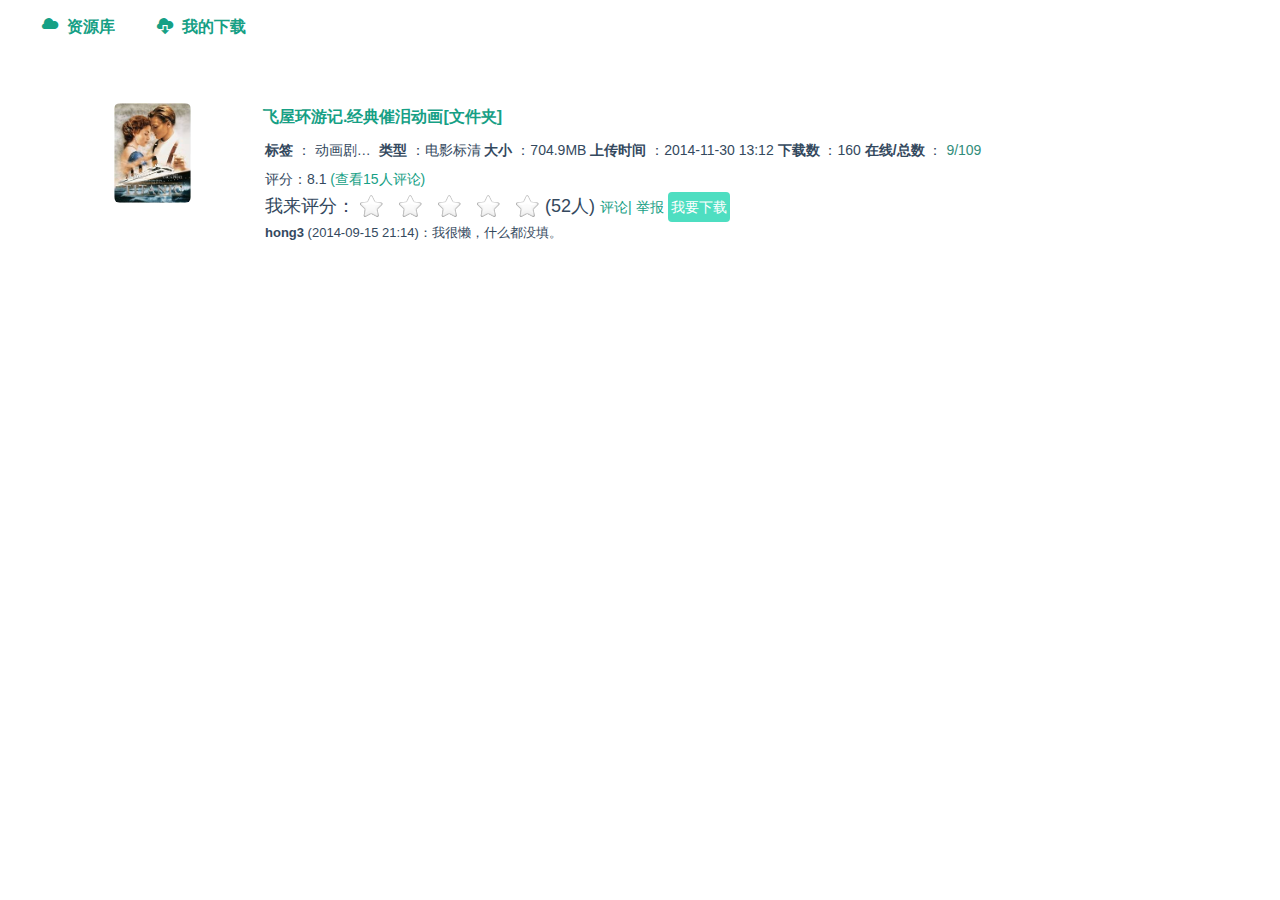
==== commit 4ca88d77: "fix resource-list ui" ====
--- a/resource-list/index2.html
+++ b/resource-list/index2.html
@@ -44,7 +44,7 @@
           <a href="http://www.douban.com/search?q=飞屋环游记.经典催泪动画" target="_blank"
           class="new_win">
             <h2 style="word-break: break-all;font-size: 16px;margin: 5px -2px;">
-              飞屋环游记.经典催泪动画.mkv
+              飞屋环游记.经典催泪动画[文件夹]
             </h2>
           </a>
           <p style="margin: 0 0 5px;font-size: 14px;">
@@ -136,7 +136,7 @@
           <a href="http://www.douban.com/search?q=飞屋环游记.经典催泪动画" target="_blank"
           class="new_win">
             <h2 style="word-break: break-all;font-size: 16px;margin: 5px -2px;">
-              飞屋环游记.经典催泪动画.mkv
+              飞屋环游记.经典催泪动画[文件夹]
             </h2>
           </a>
           <p style="margin: 0 0 5px;font-size: 14px;">
@@ -202,7 +202,7 @@
           </div>
           <div style="font-size: 14px;display: inline-block;background:#4edec1;padding: 3px;border-radius: 4px;">
             <a id="btn-download-me" style="color: white;" class="cursors" data="0" id="download_file_hash2381657189m">
-              我要下载
+              继续下载
             </a>
           </div>
           <div class="row" id="comment2381657189m" style="font-size: 13px;">
@@ -211,6 +211,42 @@
                 hong3
               </strong>
               (2014-09-15 21:14)：我很懒，什么都没填。
+            </div>
+          </div>
+          <div id="collapseMyDownload3377813759m" class="hiden" style="font-size: 13px; display: block;">
+            <br>
+            <div class="row downloadingRow12">
+              <div class="col-xs-5 downloadingDiv downloadCol" id="download_progress3377813759m">
+                15.0MB/949.0MB  4/6  12MB/s
+              </div>
+              <!-- TODO FIXME substitute with real file size-->
+              <div class="col-xs-5 downloadingRow">
+                <div class="progress progress-striped" style="margin-bottom: 0px;">
+                  <div id="download_progress_bar3377813759m" class="progress-bar progress-bar-success"
+                  role="progressbar" aria-valuenow="1.58" aria-valuemin="0" aria-valuemax="100"
+                  style="width: 1.58%;">
+                    <span class="sr-only">
+                    </span>
+                    <!-- aria-valuenow="40" -->
+                  </div>
+                </div>
+              </div>
+              <div class="col-xs-2 downloadingCancelDiv downloadCol" id="cancel3377813759m">
+                <div id="paused3377813759m" style="display:none">
+                  1020
+                </div>
+                <span style="cursor:pointer" class="glyphicon glyphicon-pause" id="button_pause_download3377813759m"
+                </span>
+                <a class="downloadingCancelA" href="javascript:void(0)" id="button_cancel_download3377813759m">
+                  <span class="glyphicon glyphicon-remove">
+                  </span>
+                </a>
+              </div>
+              <div id="open3377813759m" style="display:none">
+                <a style="text-decoration:none;cursor:pointer" onclick="openDir('3377813759','m')">
+                  打开所在目录
+                </a>
+              </div>
             </div>
           </div>
         </div>
